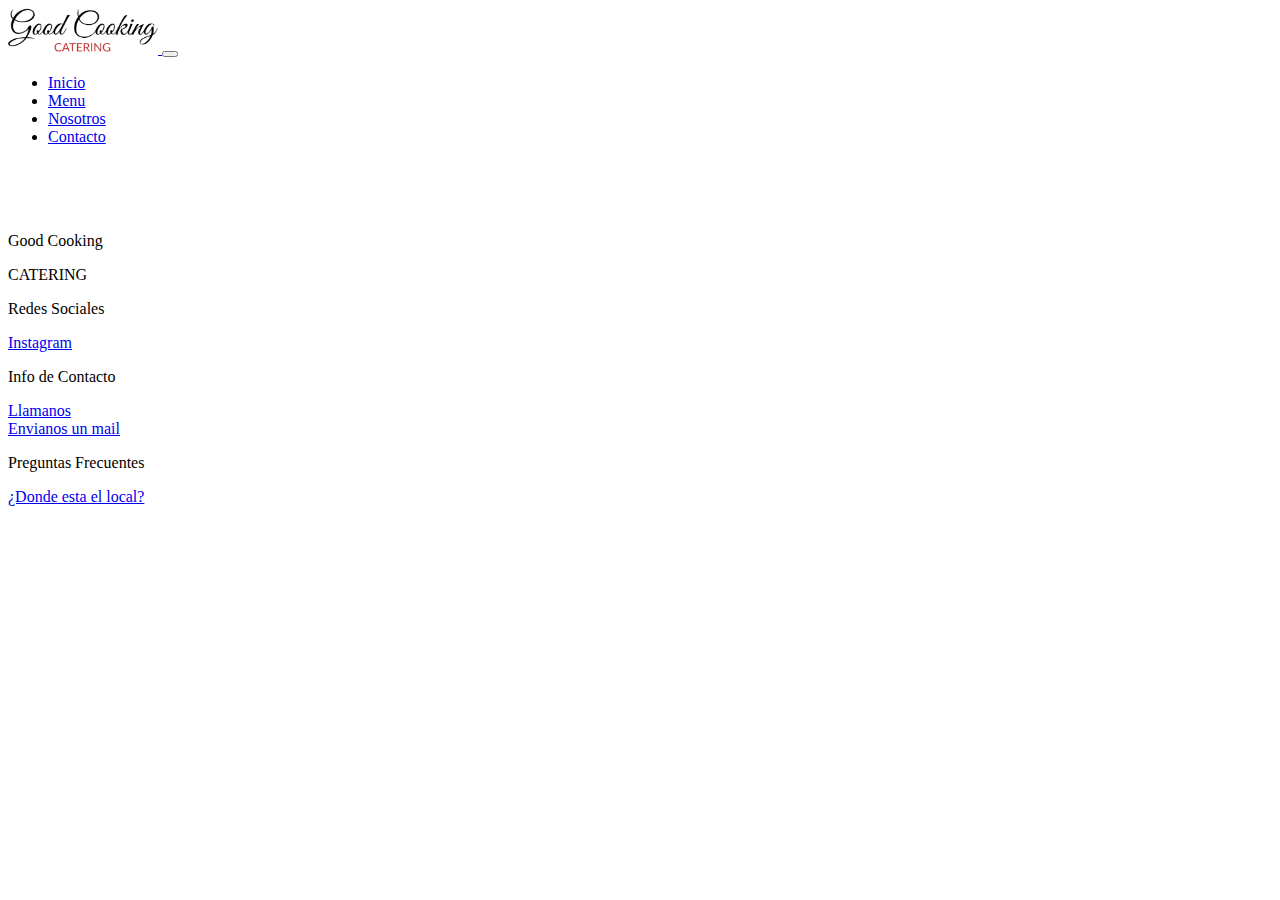
==== index.html @ 032af594 "navbar funcional y avances en menu" ====
<!DOCTYPE html>
<html lang="en">

<head>
  <meta charset="UTF-8">
  <meta http-equiv="X-UA-Compatible" content="IE=edge">
  <meta name="viewport" content="width=device-width, initial-scale=1.0">
  <link href="https://cdn.jsdelivr.net/npm/bootstrap@5.3.0-alpha1/dist/css/bootstrap.min.css" rel="stylesheet"
    integrity="sha384-GLhlTQ8iRABdZLl6O3oVMWSktQOp6b7In1Zl3/Jr59b6EGGoI1aFkw7cmDA6j6gD" crossorigin="anonymous">
  <link rel="stylesheet" href="./css/style.css">
  <title>Good Cooking Catering</title>
</head>

<body>

  <header>

    <nav class="navbar navbar-expand-lg bg-warning-subtle">
      <div class="container-fluid">
        <a class="navbar-brand" href="./index.html">
          <img src="./img/logo.png" alt="logo" width="150px">
        </a>
        <button class="navbar-toggler" type="button" data-bs-toggle="collapse" data-bs-target="#navbarNav" aria-controls="navbarNav" aria-expanded="false" aria-label="Toggle navigation">
          <span class="navbar-toggler-icon"></span>
        </button>
        <div class="collapse navbar-collapse" id="navbarNav">
          <ul class="navbar-nav">
            <li class="nav-item p-2 fs-5">
              <a class="nav-link active" aria-current="page" href="./index.html">Inicio</a>
            </li>
            <li class="nav-item p-2 fs-5">
              <a class="nav-link" href="./pages/menu.html">Menu</a>
            </li>
            <li class="nav-item p-2 fs-5">
              <a class="nav-link" href="./pages/nosotros.html">Nosotros</a>
            </li>
            <li class="nav-item p-2 fs-5">
              <a class="nav-link" href="./pages/contacto.html">Contacto</a>
            </li>
          </ul>
        </div>
      </div>
    </nav>

  </header>

  <main>

    <section class="container p-3">
      <div class="row gap-1">
        <div class="col">
          <img class="w-100 shadow-lg" src="./img/florero.jpg" alt="">
        </div>
        <div class="col">
          <img class="w-100 shadow-lg" src="./img/tablita.jpg" alt="">
        </div>
        <div class="col">
          <img class="w-100 shadow-lg" src="./img/torta.jpg" alt="">
        </div>
      </div>
    </section>

  </main>

  <footer>
    <section class="container-fluid bg-warning-subtle" alt="footer">
      <div class="row p-5">
        <div class="col-xs-12 col-md-6 col-lg-3">
          <p class="h3">Good Cooking</p>
          <p>CATERING</p>
        </div>
        <div class="col-xs-12 col-md-6 col-lg-3">
          <p>Redes Sociales
          <div class="mb-2">
            <a class="text-decoration-none text-secondary" href="https://www.instagram.com/goodcooking.catering/"
              target="_blank">Instagram</a>
          </div>
          </p>
        </div>
        <div class="col-xs-12 col-md-6 col-lg-3">
          <p>Info de Contacto
          <div class="mb-2">
            <a class="text-decoration-none text-secondary" href="tel:+542345445594">Llamanos</a>
          </div>
          <div>
            <a class="text-decoration-none text-secondary" href="mailto:lisandro.islas02@gmail.com">Envianos un mail</a>
          </div>
          </p>
        </div>
        <div class="col-xs-12 col-md-6 col-lg-3">
          <p>Preguntas Frecuentes
          <div>
            <a class="text-decoration-none text-secondary" href="./pages/faq.html#pregunta1">¿Donde esta el local?</a>
          </div>
          </p>
        </div>
      </div>
    </section>
  </footer>

  <script src="https://cdn.jsdelivr.net/npm/bootstrap@5.3.0-alpha1/dist/js/bootstrap.bundle.min.js"
    integrity="sha384-w76AqPfDkMBDXo30jS1Sgez6pr3x5MlQ1ZAGC+nuZB+EYdgRZgiwxhTBTkF7CXvN"
    crossorigin="anonymous"></script>

</body>

</html>
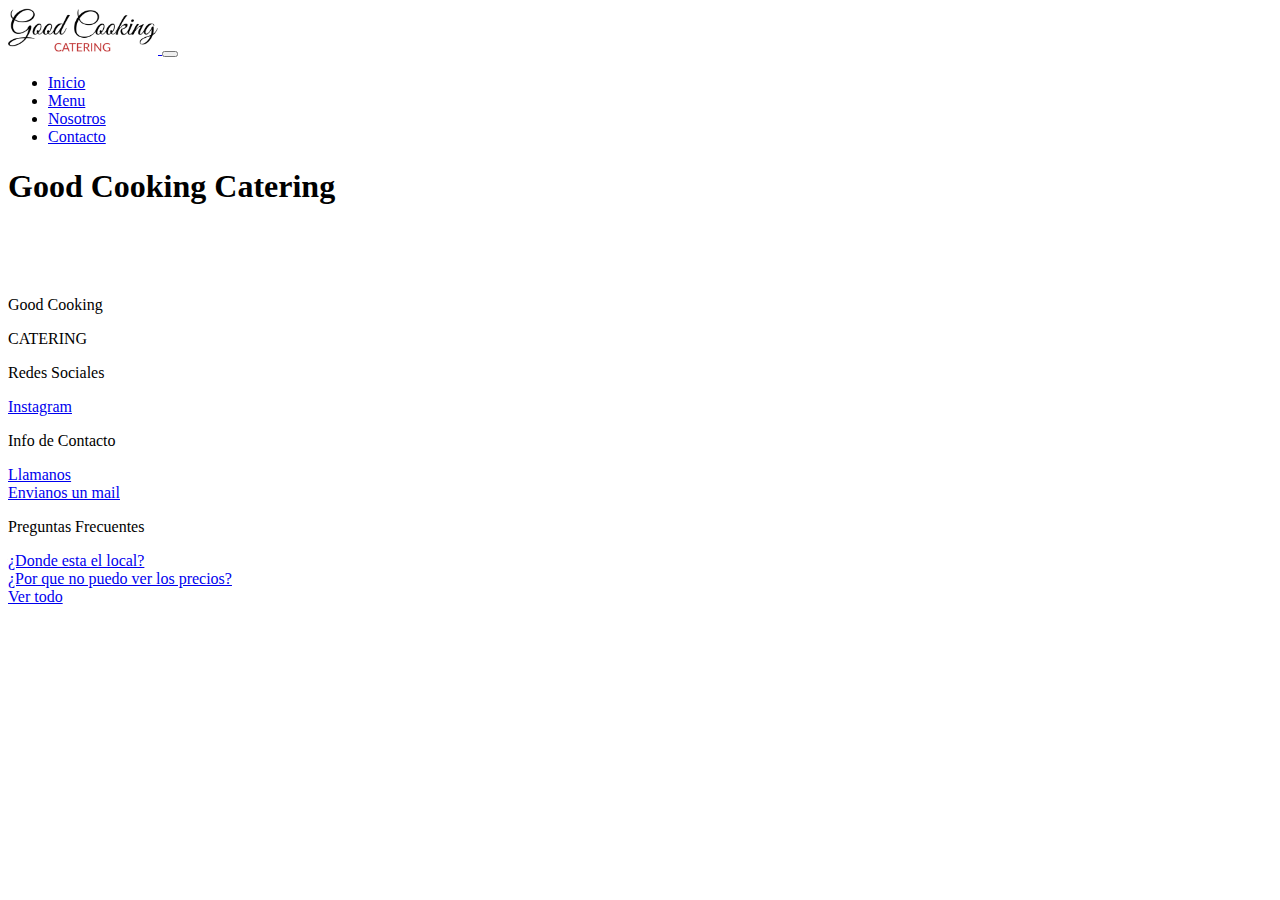
==== commit bc1f5cf5: "avance en menu y correccion de detalles" ====
--- a/index.html
+++ b/index.html
@@ -20,7 +20,8 @@
         <a class="navbar-brand" href="./index.html">
           <img src="./img/logo.png" alt="logo" width="150px">
         </a>
-        <button class="navbar-toggler" type="button" data-bs-toggle="collapse" data-bs-target="#navbarNav" aria-controls="navbarNav" aria-expanded="false" aria-label="Toggle navigation">
+        <button class="navbar-toggler" type="button" data-bs-toggle="collapse" data-bs-target="#navbarNav"
+          aria-controls="navbarNav" aria-expanded="false" aria-label="Toggle navigation">
           <span class="navbar-toggler-icon"></span>
         </button>
         <div class="collapse navbar-collapse" id="navbarNav">
@@ -46,18 +47,30 @@
 
   <main>
 
-    <section class="container p-3">
+    <section class="container p-4">
+      <div class="row text-center">
+        <h1>Good Cooking Catering</h1>
+      </div>
+    </section>
+
+    <section class="container p-3 pt-0">
+
       <div class="row gap-1">
+
         <div class="col">
           <img class="w-100 shadow-lg" src="./img/florero.jpg" alt="">
         </div>
+
         <div class="col">
           <img class="w-100 shadow-lg" src="./img/tablita.jpg" alt="">
         </div>
+
         <div class="col">
           <img class="w-100 shadow-lg" src="./img/torta.jpg" alt="">
         </div>
+
       </div>
+
     </section>
 
   </main>
@@ -71,7 +84,7 @@
         </div>
         <div class="col-xs-12 col-md-6 col-lg-3">
           <p>Redes Sociales
-          <div class="mb-2">
+          <div class="mb-3">
             <a class="text-decoration-none text-secondary" href="https://www.instagram.com/goodcooking.catering/"
               target="_blank">Instagram</a>
           </div>
@@ -79,7 +92,7 @@
         </div>
         <div class="col-xs-12 col-md-6 col-lg-3">
           <p>Info de Contacto
-          <div class="mb-2">
+          <div class="mb-3">
             <a class="text-decoration-none text-secondary" href="tel:+542345445594">Llamanos</a>
           </div>
           <div>
@@ -89,8 +102,15 @@
         </div>
         <div class="col-xs-12 col-md-6 col-lg-3">
           <p>Preguntas Frecuentes
+          <div class="mb-3">
+            <a class="text-decoration-none text-secondary" href="./pages/faq.html#pregunta1">¿Donde esta el local?</a>
+          </div>
+          <div class="mb-3">
+            <a class="text-decoration-none text-secondary" href="./pages/faq.html#pregunta2">¿Por que no puedo ver los
+              precios?</a>
+          </div>
           <div>
-            <a class="text-decoration-none text-secondary" href="./pages/faq.html#pregunta1">¿Donde esta el local?</a>
+            <a class="text-decoration-none text-secondary" href="./pages/faq.html">Ver todo</a>
           </div>
           </p>
         </div>
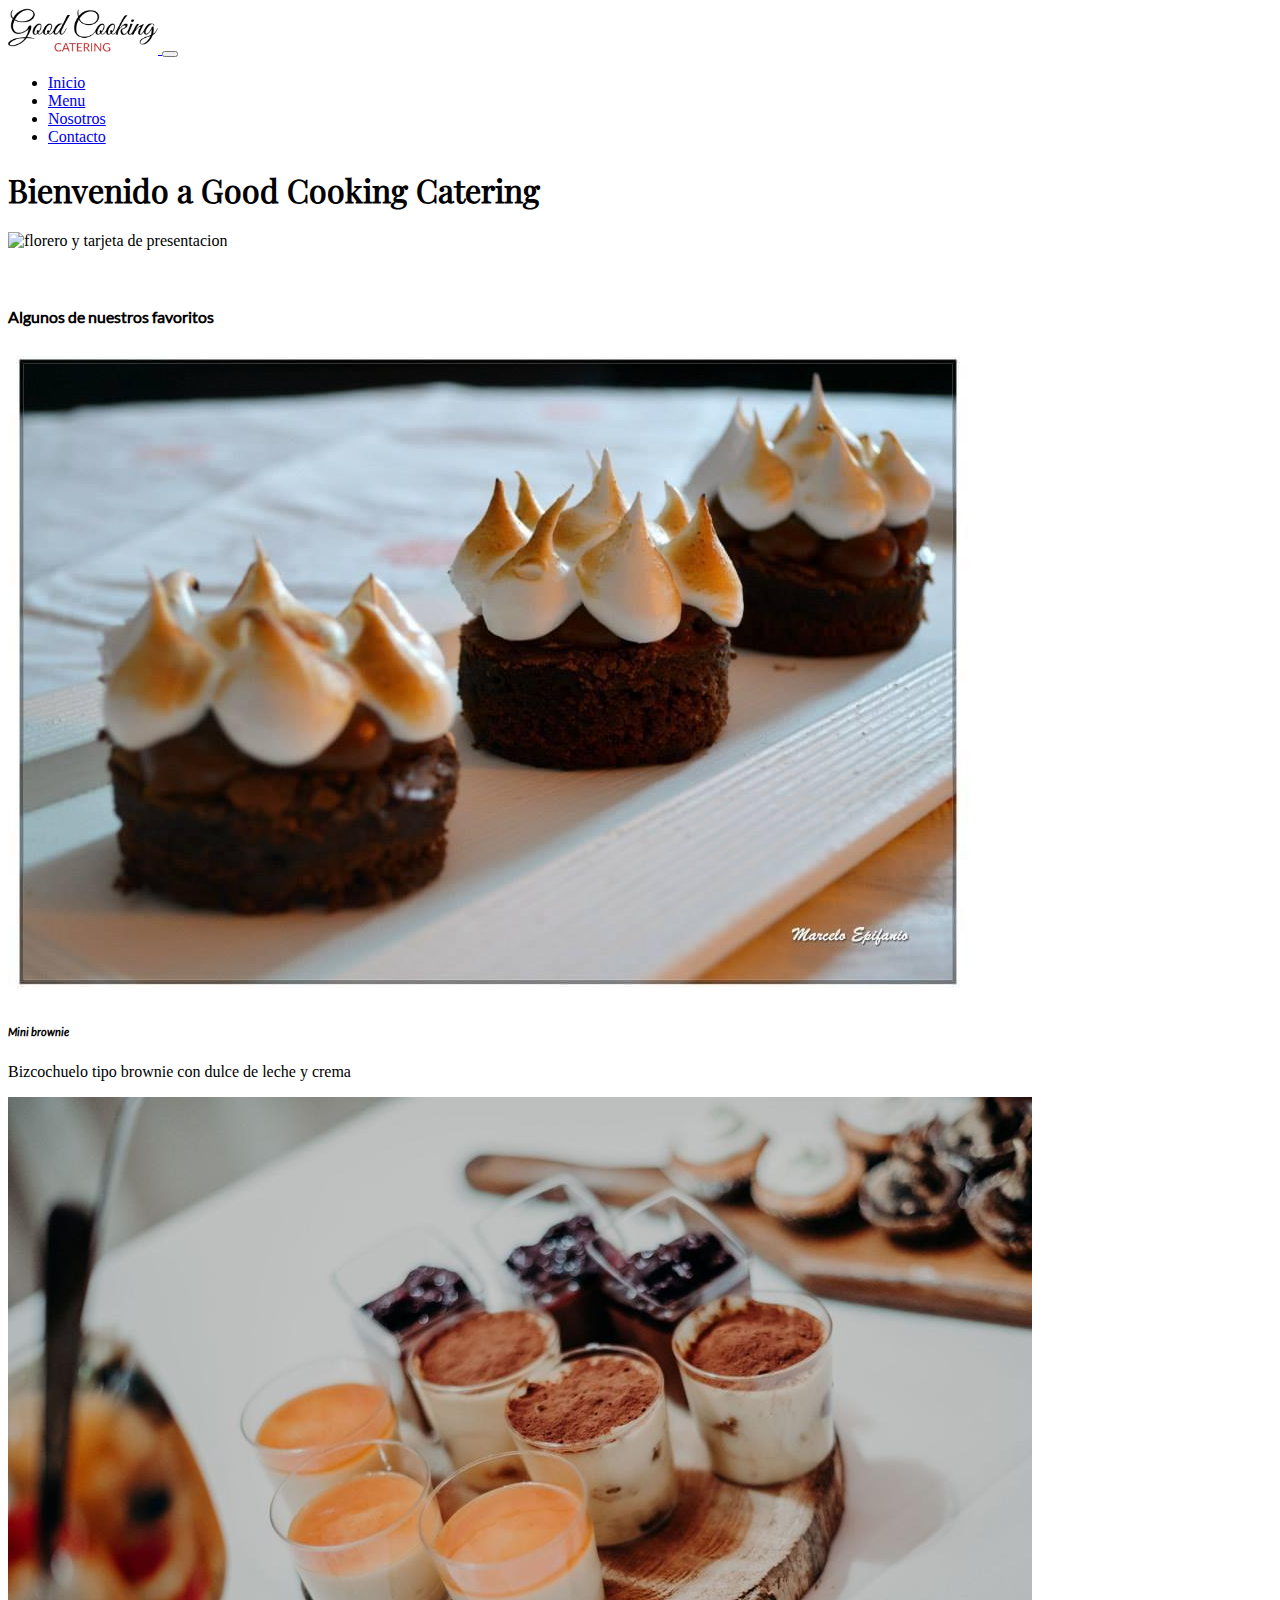
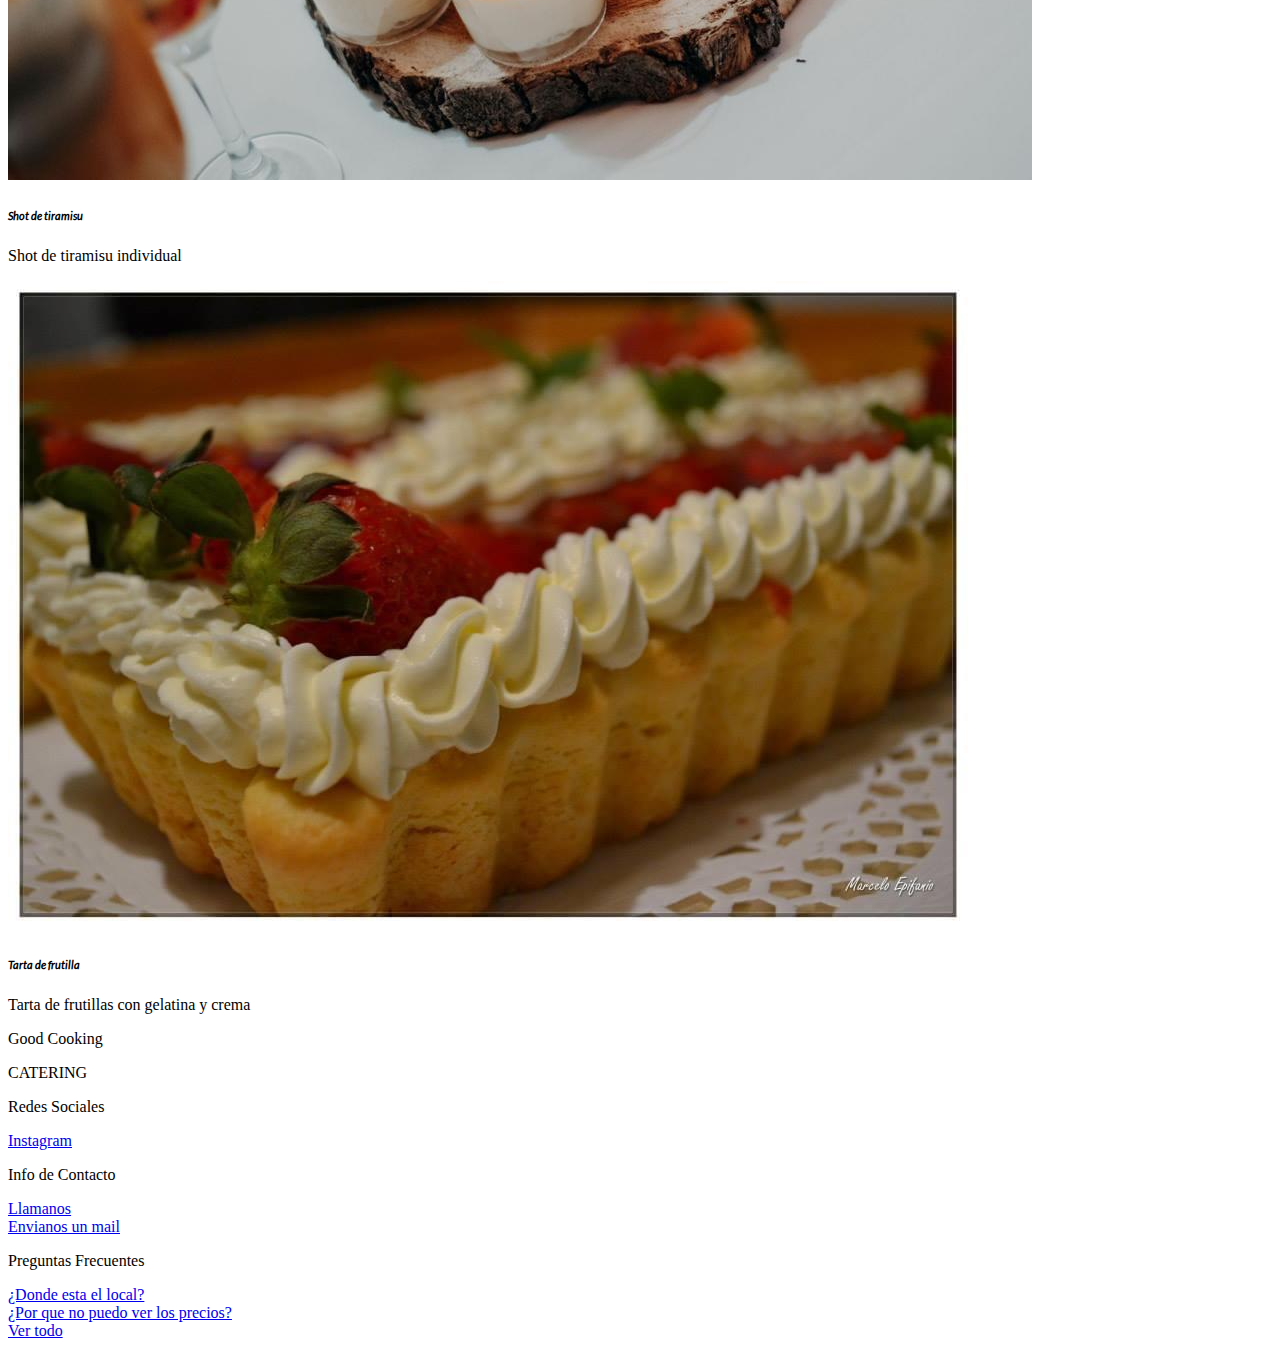
==== commit a260ceab: "terminando 3ra preentrega" ====
--- a/index.html
+++ b/index.html
@@ -7,7 +7,8 @@
   <meta name="viewport" content="width=device-width, initial-scale=1.0">
   <link href="https://cdn.jsdelivr.net/npm/bootstrap@5.3.0-alpha1/dist/css/bootstrap.min.css" rel="stylesheet"
     integrity="sha384-GLhlTQ8iRABdZLl6O3oVMWSktQOp6b7In1Zl3/Jr59b6EGGoI1aFkw7cmDA6j6gD" crossorigin="anonymous">
-  <link rel="stylesheet" href="./css/style.css">
+  <link rel="stylesheet" href="./sass/main.css">
+  <link rel="stylesheet" href="https://cdnjs.cloudflare.com/ajax/libs/animate.css/4.1.1/animate.min.css" />
   <title>Good Cooking Catering</title>
 </head>
 
@@ -47,18 +48,20 @@
 
   <main>
 
-    <section class="container p-4">
-      <div class="row text-center">
-        <h1>Good Cooking Catering</h1>
+    <div class="container">
+      <div class="row">
+        <div class="text-center pt-5">
+          <h1>Bienvenido a Good Cooking Catering</h1>
+        </div>
       </div>
-    </section>
+    </div>
 
-    <section class="container p-3 pt-0">
+    <section class="container animate__animated animate__fadeInDown p-5">
 
       <div class="row gap-1">
 
         <div class="col">
-          <img class="w-100 shadow-lg" src="./img/florero.jpg" alt="">
+          <img class="w-100 shadow-lg" src="./img/florero.jpg" alt="florero y tarjeta de presentacion">
         </div>
 
         <div class="col">
@@ -70,6 +73,50 @@
         </div>
 
       </div>
+
+    </section>
+
+    <section class="container p-5 pt-0">
+
+      <div class="row">
+
+        <div>
+          <h4 class="p-2 text-center">Algunos de nuestros favoritos</h4>
+        </div>
+
+        <div class="d-flex justify-content-center">
+
+          <div class="col-md-3 p-4 gap-2">
+            <div class="card h-100">
+              <img src="./img/IMG-20230322-WA0044.jpg" class="card-img-top" alt="mini brownie">
+              <div class="card-body">
+                <h6 class="card-title">Mini brownie</h6>
+                <p class="card-text h-100 mt-3">Bizcochuelo tipo brownie con dulce de leche y crema</p>
+              </div>
+            </div>
+          </div>
+
+          <div class="col-md-3 p-4 gap-2">
+            <div class="card h-100">
+              <img src="./img/IMG-20230322-WA0009.jpg" class="card-img-top p-1" alt="shot tiramisu">
+              <div class="card-body">
+                <h6 class="card-title">Shot de tiramisu</h6>
+                <p class="card-text h-100 mt-3">Shot de tiramisu individual</p>
+              </div>
+            </div>
+          </div>
+
+          <div class="col-md-3 p-4 gap-2">
+            <div class="card h-100">
+              <img src="./img/IMG-20230322-WA0040.jpg" class="card-img-top" alt="tarta de frutilla">
+              <div class="card-body">
+                <h6 class="card-title">Tarta de frutilla</h6>
+                <p class="card-text h-100 mt-3">Tarta de frutillas con gelatina y crema</p>
+              </div>
+            </div>
+          </div>
+
+        </div>
 
     </section>
 
--- a/sass/main.css
+++ b/sass/main.css
@@ -0,0 +1,25 @@
+@font-face {
+  font-family: titulo;
+  src: url(../fonts/titulos/static/PlayfairDisplay-Regular.ttf);
+}
+@font-face {
+  font-family: subtitulo;
+  src: url(../fonts/lato/Lato-Regular.ttf);
+}
+@font-face {
+  font-family: subtituloV2;
+  src: url(../fonts/lato/Lato-Italic.ttf);
+}
+@font-face {
+  font-family: parrafo;
+  src: url(../fonts/parrafos/static/OpenSans/OpenSans-Regular.ttf);
+}
+main h1 {
+  font-family: titulo;
+}
+main h2, main h3, main h4 {
+  font-family: subtitulo;
+}
+main h5, main h6 {
+  font-family: subtituloV2;
+}/*# sourceMappingURL=main.css.map */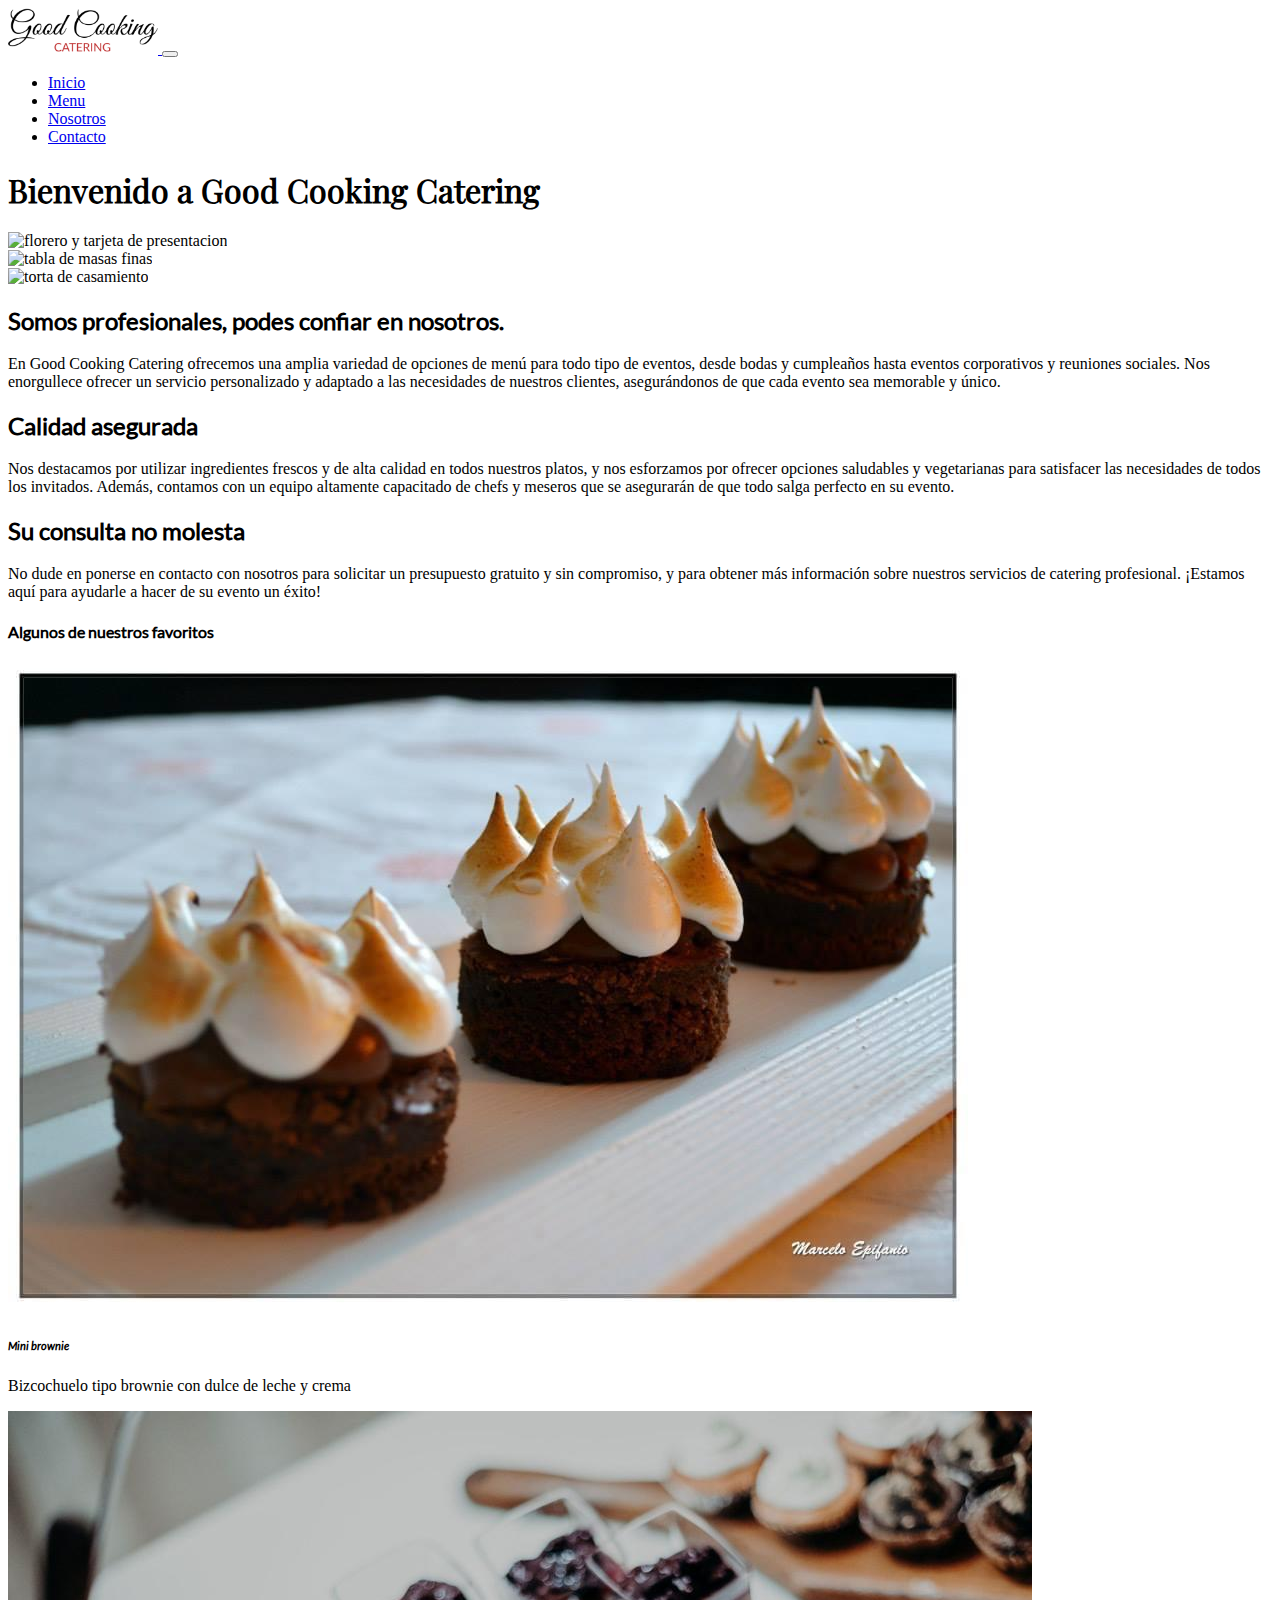
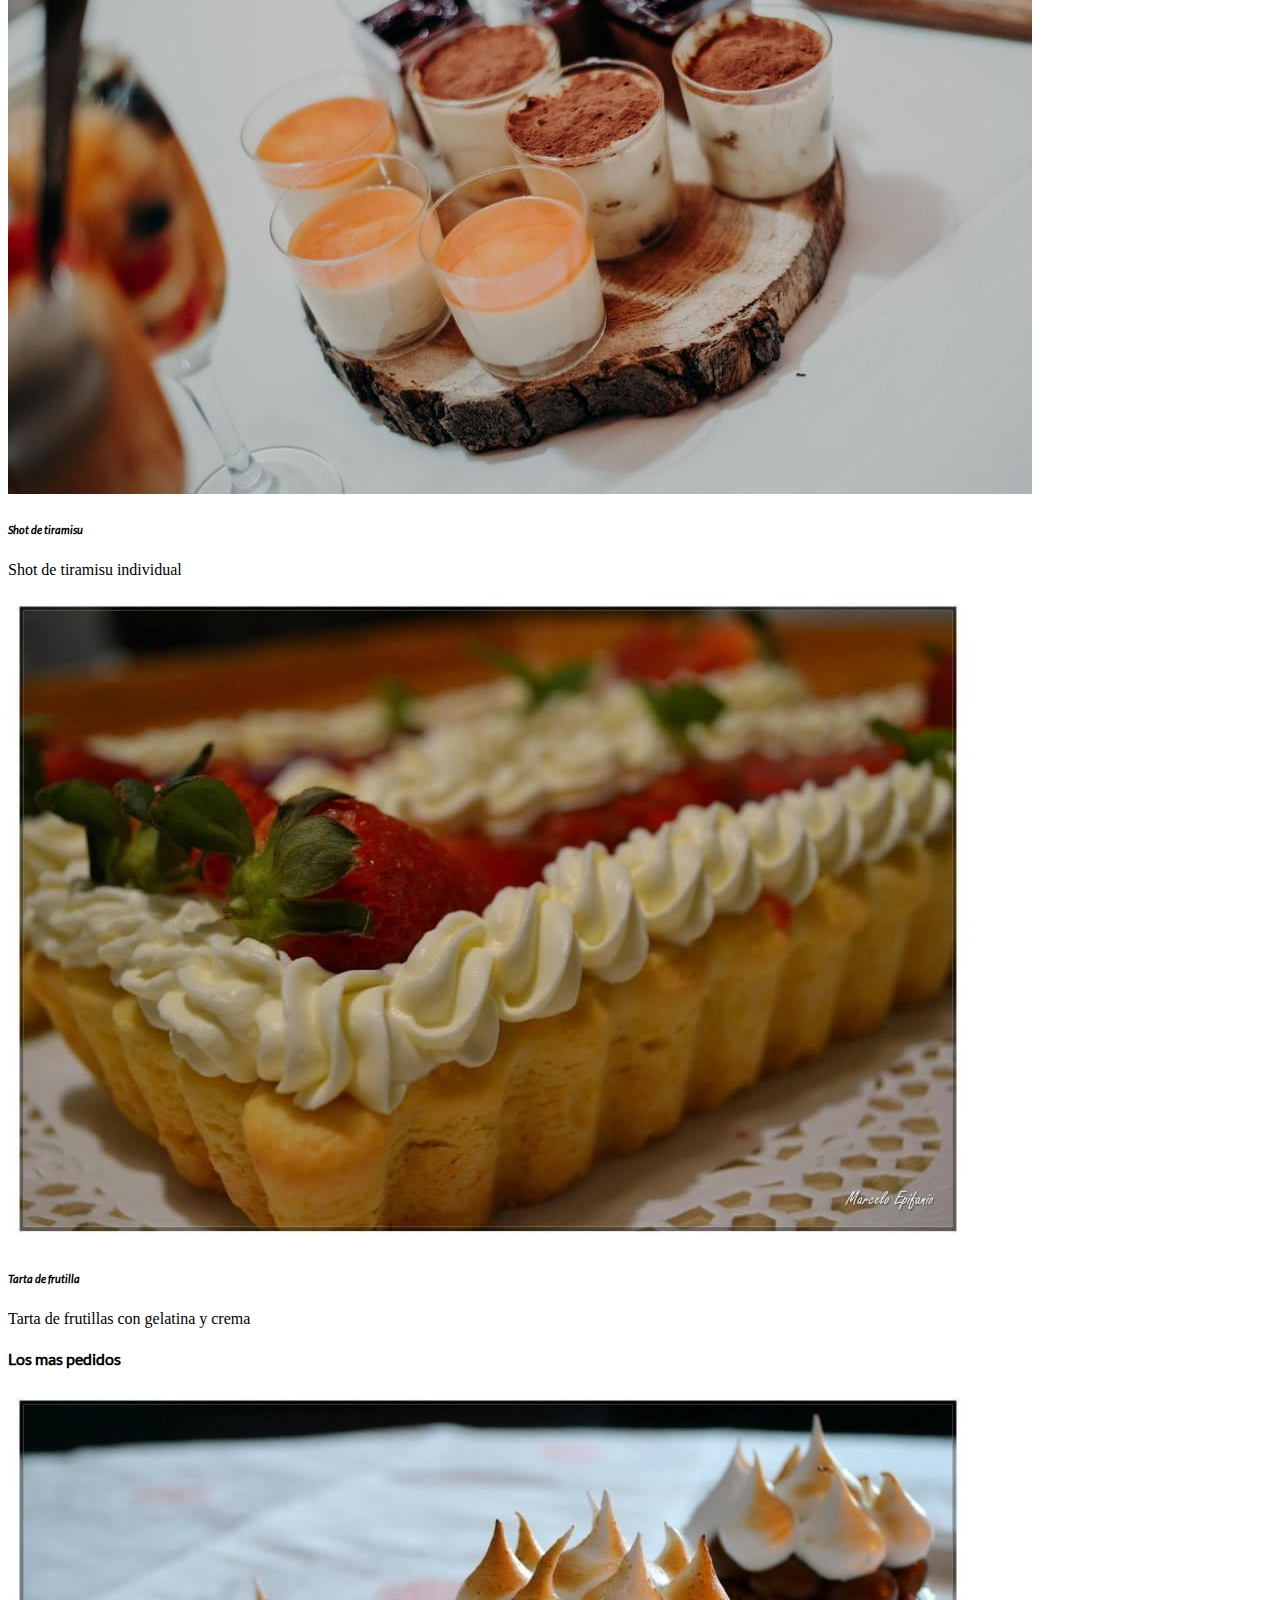
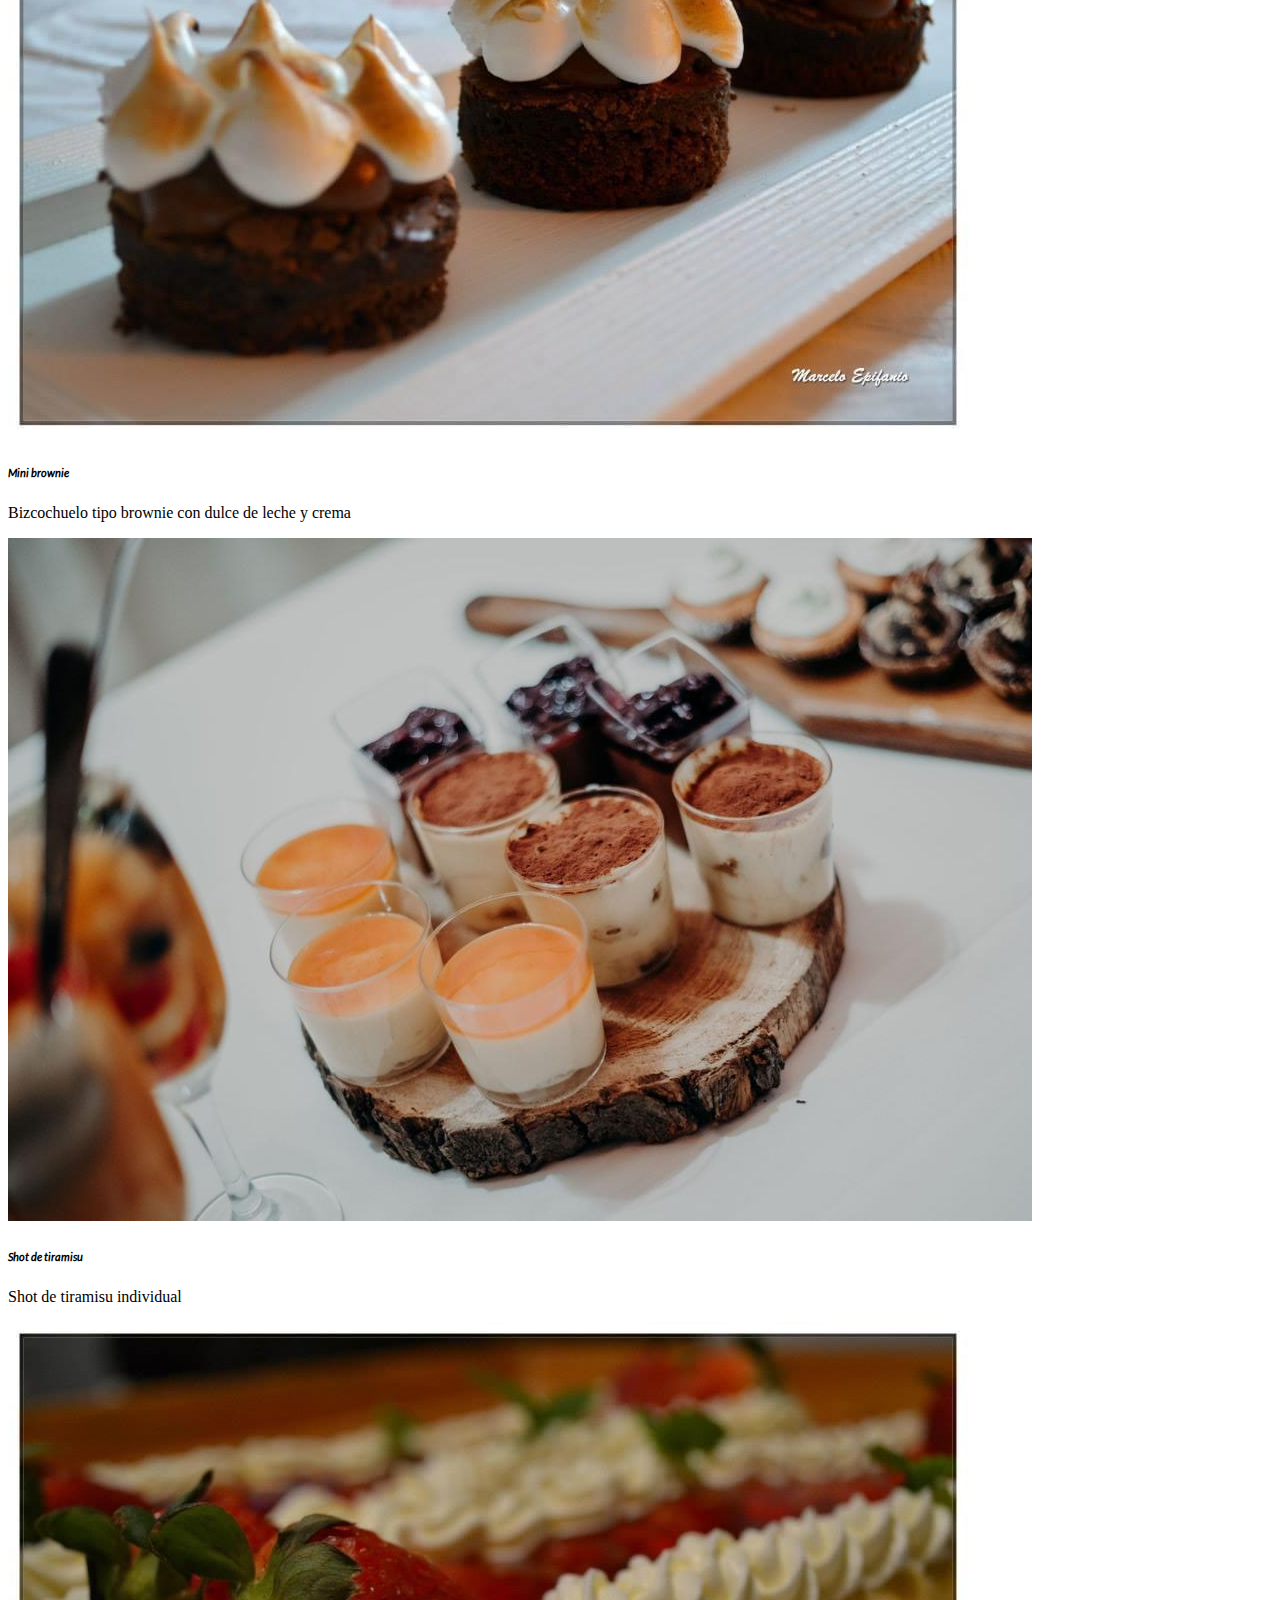
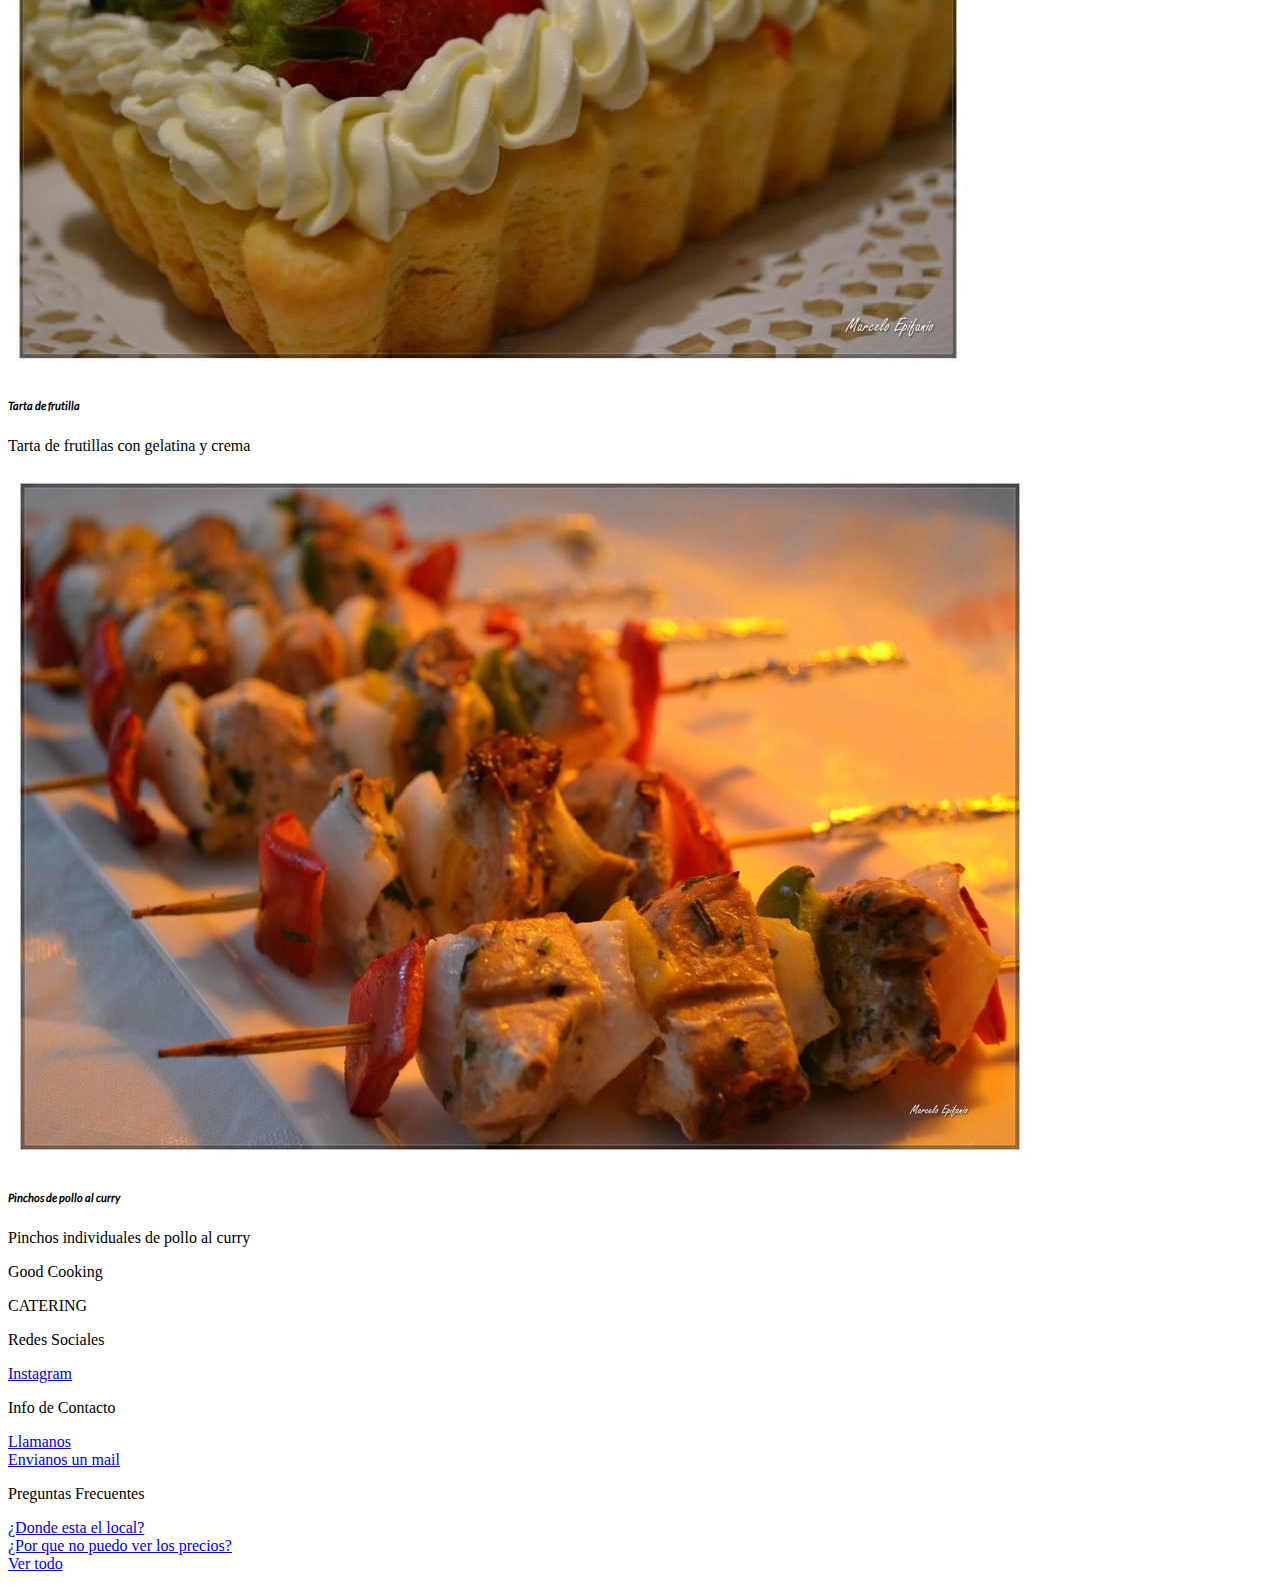
==== commit 39516e91: "copia de seguridad antes de aplicar colores" ====
--- a/index.html
+++ b/index.html
@@ -9,7 +9,10 @@
     integrity="sha384-GLhlTQ8iRABdZLl6O3oVMWSktQOp6b7In1Zl3/Jr59b6EGGoI1aFkw7cmDA6j6gD" crossorigin="anonymous">
   <link rel="stylesheet" href="./sass/main.css">
   <link rel="stylesheet" href="https://cdnjs.cloudflare.com/ajax/libs/animate.css/4.1.1/animate.min.css" />
+  <link rel="shortcut icon" href="./img/logo.png" type="image/x-icon">
   <title>Good Cooking Catering</title>
+  <meta name="description" content="Servicio de catering profesional, entradas, plato principal, postres, pasteleria y mas!">
+  <meta name="keywords" content="comida, catering, pasteleria, chef, mozo, servicio, la plata, fiesta, encuentro, cumpleanos, casamiento">
 </head>
 
 <body>
@@ -65,15 +68,32 @@
         </div>
 
         <div class="col">
-          <img class="w-100 shadow-lg" src="./img/tablita.jpg" alt="">
+          <img class="w-100 shadow-lg" src="./img/tablita.jpg" alt="tabla de masas finas">
         </div>
 
         <div class="col">
-          <img class="w-100 shadow-lg" src="./img/torta.jpg" alt="">
-        </div>
-
-      </div>
-
+          <img class="w-100 shadow-lg" src="./img/torta.jpg" alt="torta de casamiento">
+        </div>
+
+      </div>
+
+    </section>
+
+    <section class="container">
+      <div class="row">
+        <div>
+          <h2 class="p-4 pb-0">Somos profesionales, podes confiar en nosotros.</h2>
+          <p class="p-4">En Good Cooking Catering ofrecemos una amplia variedad de opciones de menú para todo tipo de eventos, desde bodas y cumpleaños hasta eventos corporativos y reuniones sociales. Nos enorgullece ofrecer un servicio personalizado y adaptado a las necesidades de nuestros clientes, asegurándonos de que cada evento sea memorable y único.</p>
+        </div>
+        <div>
+          <h2 class="p-4 pb-0">Calidad asegurada</h2>
+          <p class="p-4">Nos destacamos por utilizar ingredientes frescos y de alta calidad en todos nuestros platos, y nos esforzamos por ofrecer opciones saludables y vegetarianas para satisfacer las necesidades de todos los invitados. Además, contamos con un equipo altamente capacitado de chefs y meseros que se asegurarán de que todo salga perfecto en su evento.</p>
+        </div>
+        <div>
+          <h2 class="p-4 pb-0">Su consulta no molesta</h2>
+          <p class="p-4">No dude en ponerse en contacto con nosotros para solicitar un presupuesto gratuito y sin compromiso, y para obtener más información sobre nuestros servicios de catering profesional. ¡Estamos aquí para ayudarle a hacer de su evento un éxito!</p>
+        </div>
+      </div>
     </section>
 
     <section class="container p-5 pt-0">
@@ -84,41 +104,88 @@
           <h4 class="p-2 text-center">Algunos de nuestros favoritos</h4>
         </div>
 
-        <div class="d-flex justify-content-center">
-
-          <div class="col-md-3 p-4 gap-2">
-            <div class="card h-100">
-              <img src="./img/IMG-20230322-WA0044.jpg" class="card-img-top" alt="mini brownie">
-              <div class="card-body">
-                <h6 class="card-title">Mini brownie</h6>
-                <p class="card-text h-100 mt-3">Bizcochuelo tipo brownie con dulce de leche y crema</p>
-              </div>
-            </div>
-          </div>
-
-          <div class="col-md-3 p-4 gap-2">
-            <div class="card h-100">
-              <img src="./img/IMG-20230322-WA0009.jpg" class="card-img-top p-1" alt="shot tiramisu">
-              <div class="card-body">
-                <h6 class="card-title">Shot de tiramisu</h6>
-                <p class="card-text h-100 mt-3">Shot de tiramisu individual</p>
-              </div>
-            </div>
-          </div>
-
-          <div class="col-md-3 p-4 gap-2">
-            <div class="card h-100">
-              <img src="./img/IMG-20230322-WA0040.jpg" class="card-img-top" alt="tarta de frutilla">
-              <div class="card-body">
-                <h6 class="card-title">Tarta de frutilla</h6>
-                <p class="card-text h-100 mt-3">Tarta de frutillas con gelatina y crema</p>
-              </div>
-            </div>
-          </div>
-
-        </div>
-
-    </section>
+        <div class="col-md-4 p-4 gap-2">
+          <div class="card h-100">
+            <img src="./img/IMG-20230322-WA0044.jpg" class="card-img-top" alt="mini brownie">
+            <div class="card-body">
+              <h6 class="card-title">Mini brownie</h6>
+              <p class="card-text h-100 mt-3">Bizcochuelo tipo brownie con dulce de leche y crema</p>
+            </div>
+          </div>
+        </div>
+
+        <div class="col-md-4 p-4 gap-2">
+          <div class="card h-100">
+            <img src="./img/IMG-20230322-WA0009.jpg" class="card-img-top p-1" alt="shot tiramisu">
+            <div class="card-body">
+              <h6 class="card-title">Shot de tiramisu</h6>
+              <p class="card-text h-100 mt-3">Shot de tiramisu individual</p>
+            </div>
+          </div>
+        </div>
+
+        <div class="col-md-4 p-4 gap-2">
+          <div class="card h-100">
+            <img src="./img/IMG-20230322-WA0040.jpg" class="card-img-top" alt="tarta de frutilla">
+            <div class="card-body">
+              <h6 class="card-title">Tarta de frutilla</h6>
+              <p class="card-text h-100 mt-3">Tarta de frutillas con gelatina y crema</p>
+            </div>
+          </div>
+        </div>
+
+    </section>
+
+    <section class="container p-5 pt-0">
+
+      <div class="row">
+
+        <div>
+          <h4 class="p-2 text-center">Los mas pedidos</h4>
+        </div>
+
+        <div class="col-md-3 p-4 gap-2">
+          <div class="card h-100">
+            <img src="./img/IMG-20230322-WA0044.jpg" class="card-img-top" alt="mini brownie">
+            <div class="card-body">
+              <h6 class="card-title">Mini brownie</h6>
+              <p class="card-text h-100 mt-3">Bizcochuelo tipo brownie con dulce de leche y crema</p>
+            </div>
+          </div>
+        </div>
+
+        <div class="col-md-3 p-4 gap-2">
+          <div class="card h-100">
+            <img src="./img/IMG-20230322-WA0009.jpg" class="card-img-top p-1" alt="shot tiramisu">
+            <div class="card-body">
+              <h6 class="card-title">Shot de tiramisu</h6>
+              <p class="card-text h-100 mt-3">Shot de tiramisu individual</p>
+            </div>
+          </div>
+        </div>
+
+        <div class="col-md-3 p-4 gap-2">
+          <div class="card h-100">
+            <img src="./img/IMG-20230322-WA0040.jpg" class="card-img-top" alt="tarta de frutilla">
+            <div class="card-body">
+              <h6 class="card-title">Tarta de frutilla</h6>
+              <p class="card-text h-100 mt-3">Tarta de frutillas con gelatina y crema</p>
+            </div>
+          </div>
+        </div>
+
+        <div class="col-md-3 p-4 gap-2">
+          <div class="card h-100">
+            <img src="./img/IMG-20230322-WA0030.jpg" class="card-img-top" alt="pinchos de pollo al curry">
+            <div class="card-body">
+              <h6 class="card-title">Pinchos de pollo al curry</h6>
+              <p class="card-text h-100 mt-3">Pinchos individuales de pollo al curry</p>
+            </div>
+          </div>
+        </div>
+
+    </section>
+
 
   </main>
 
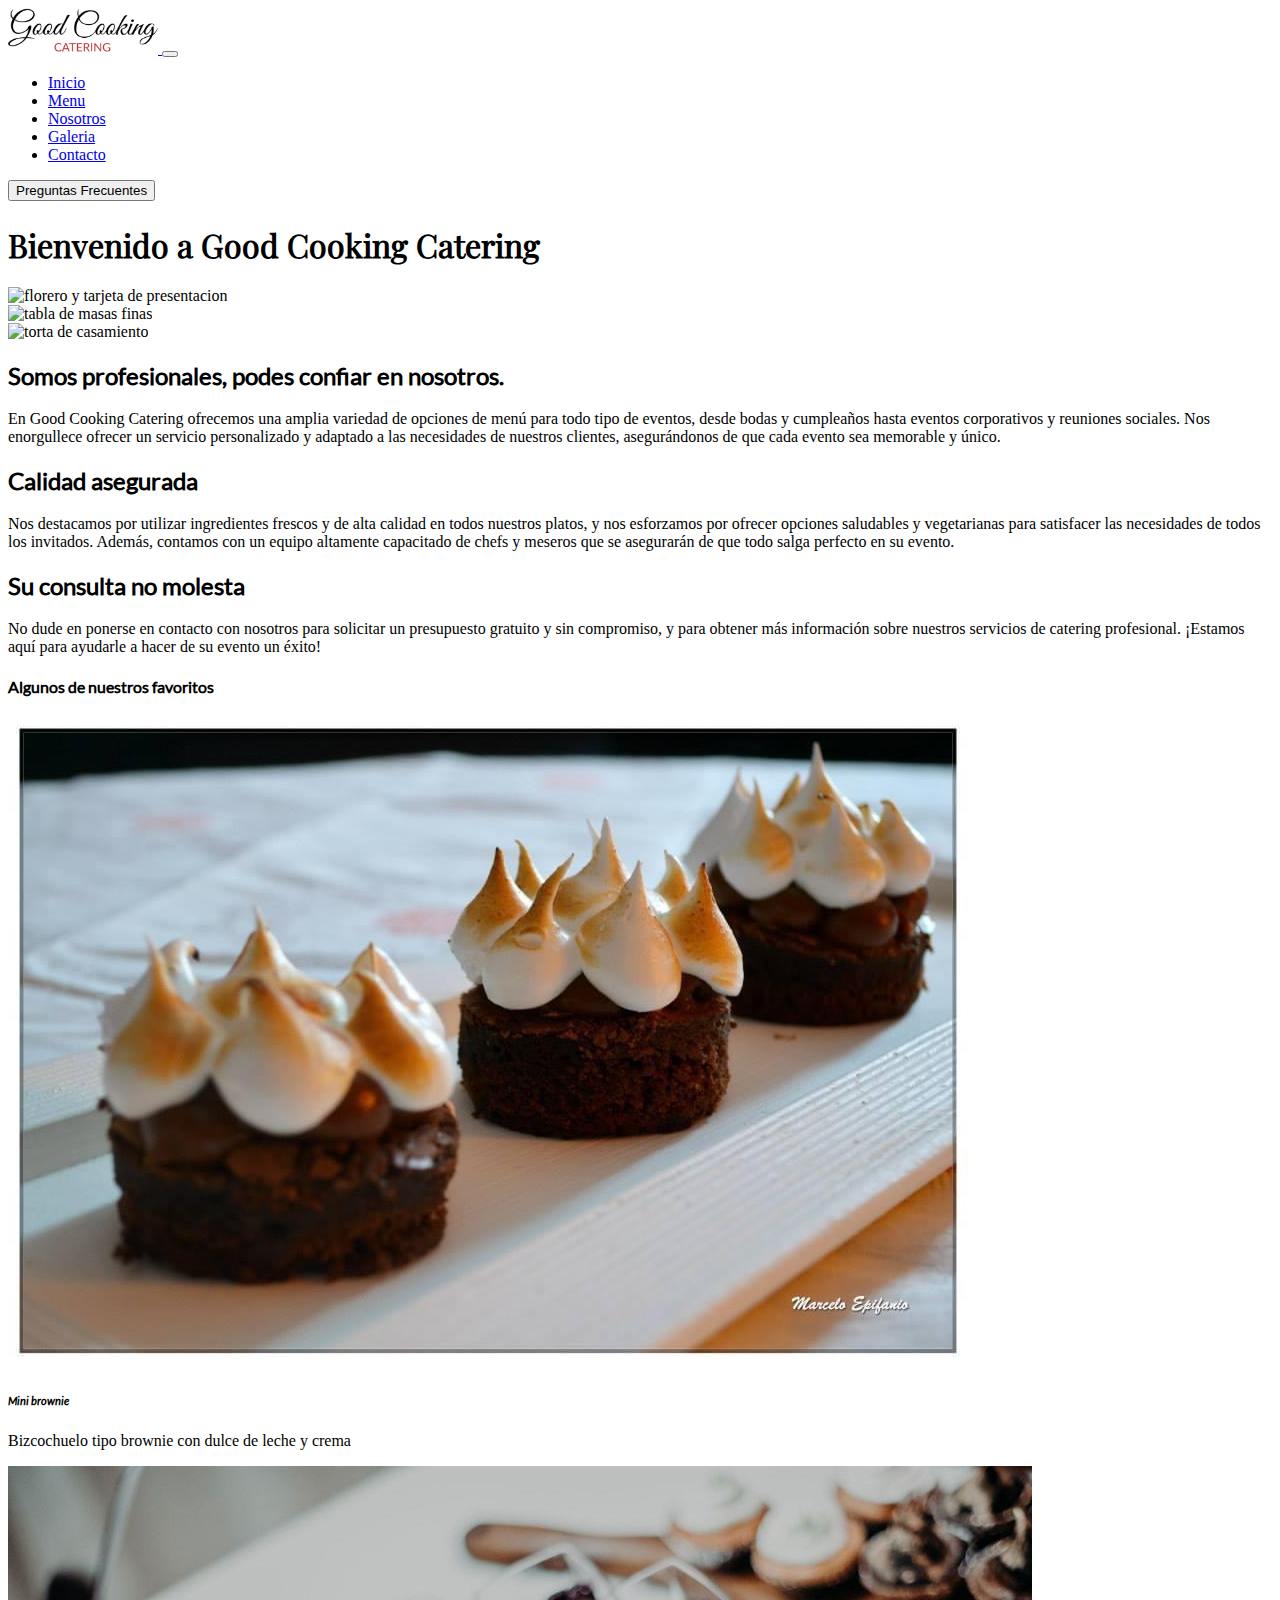
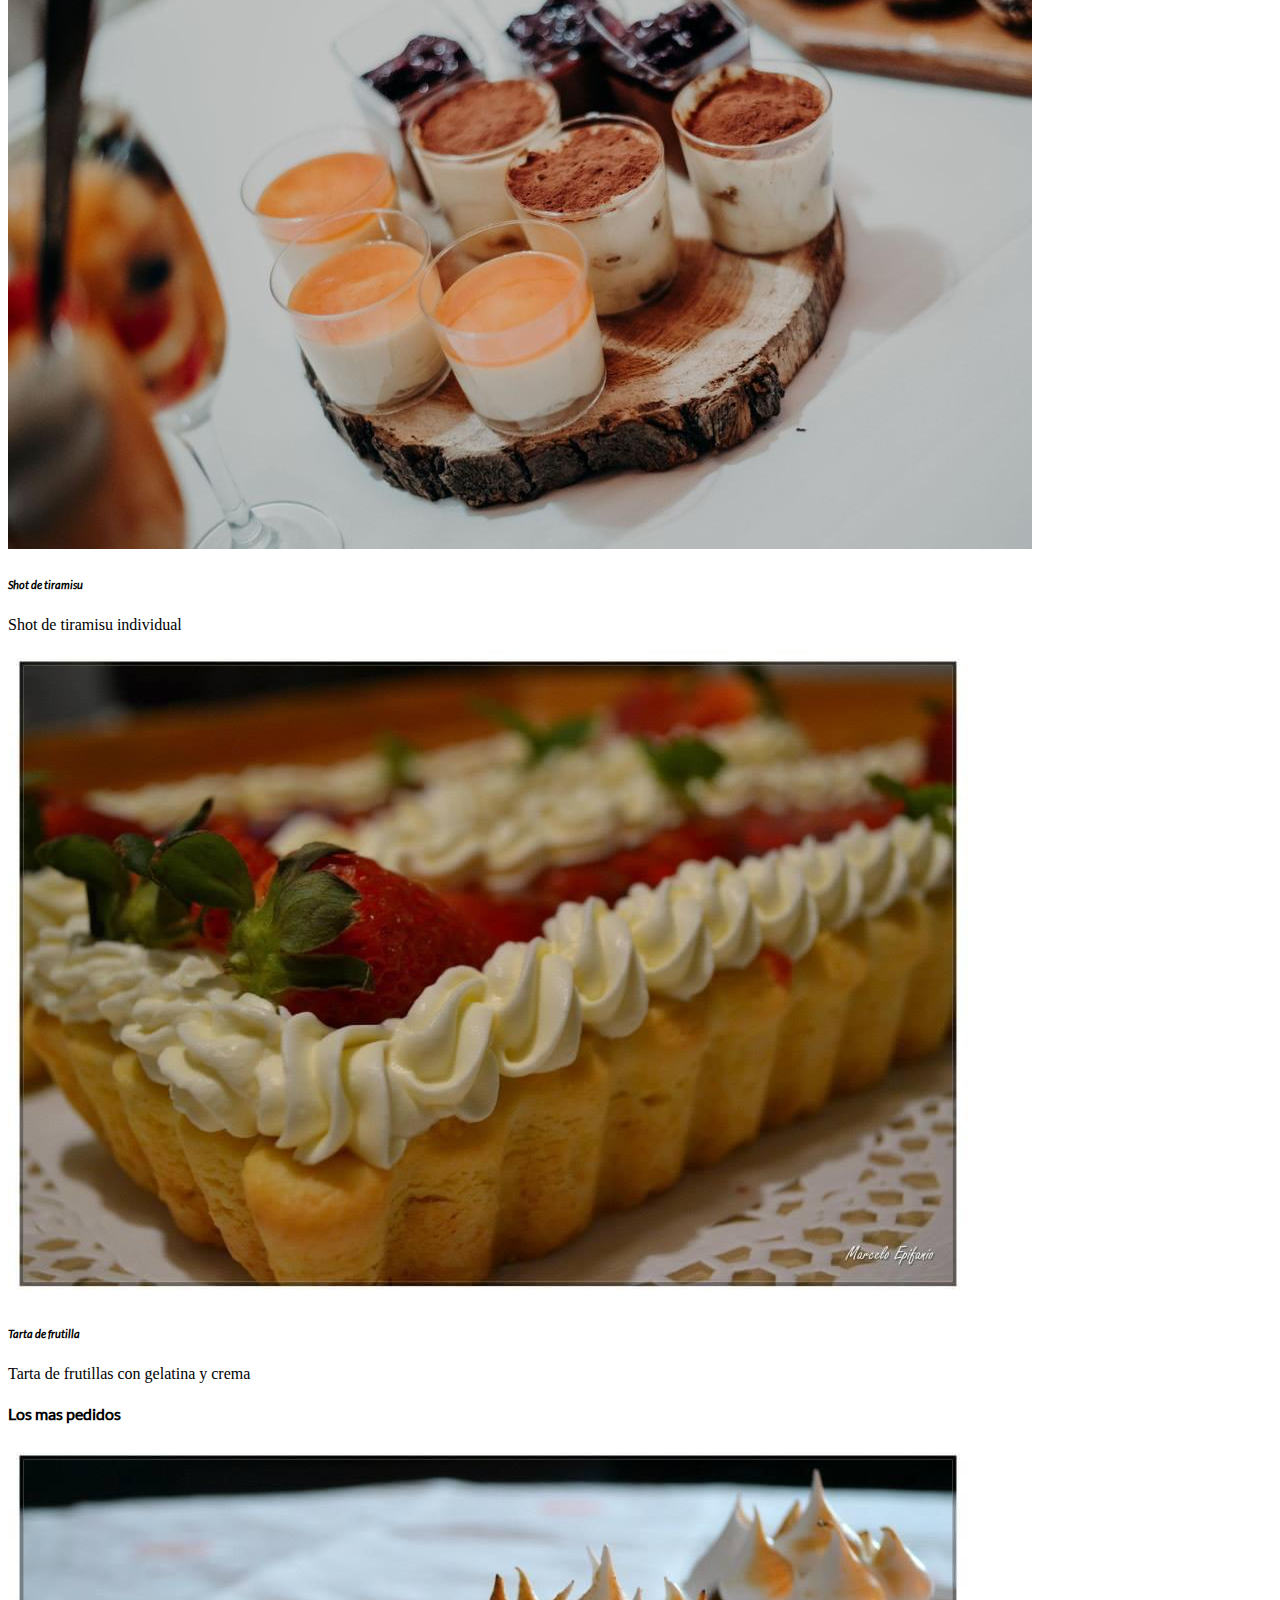
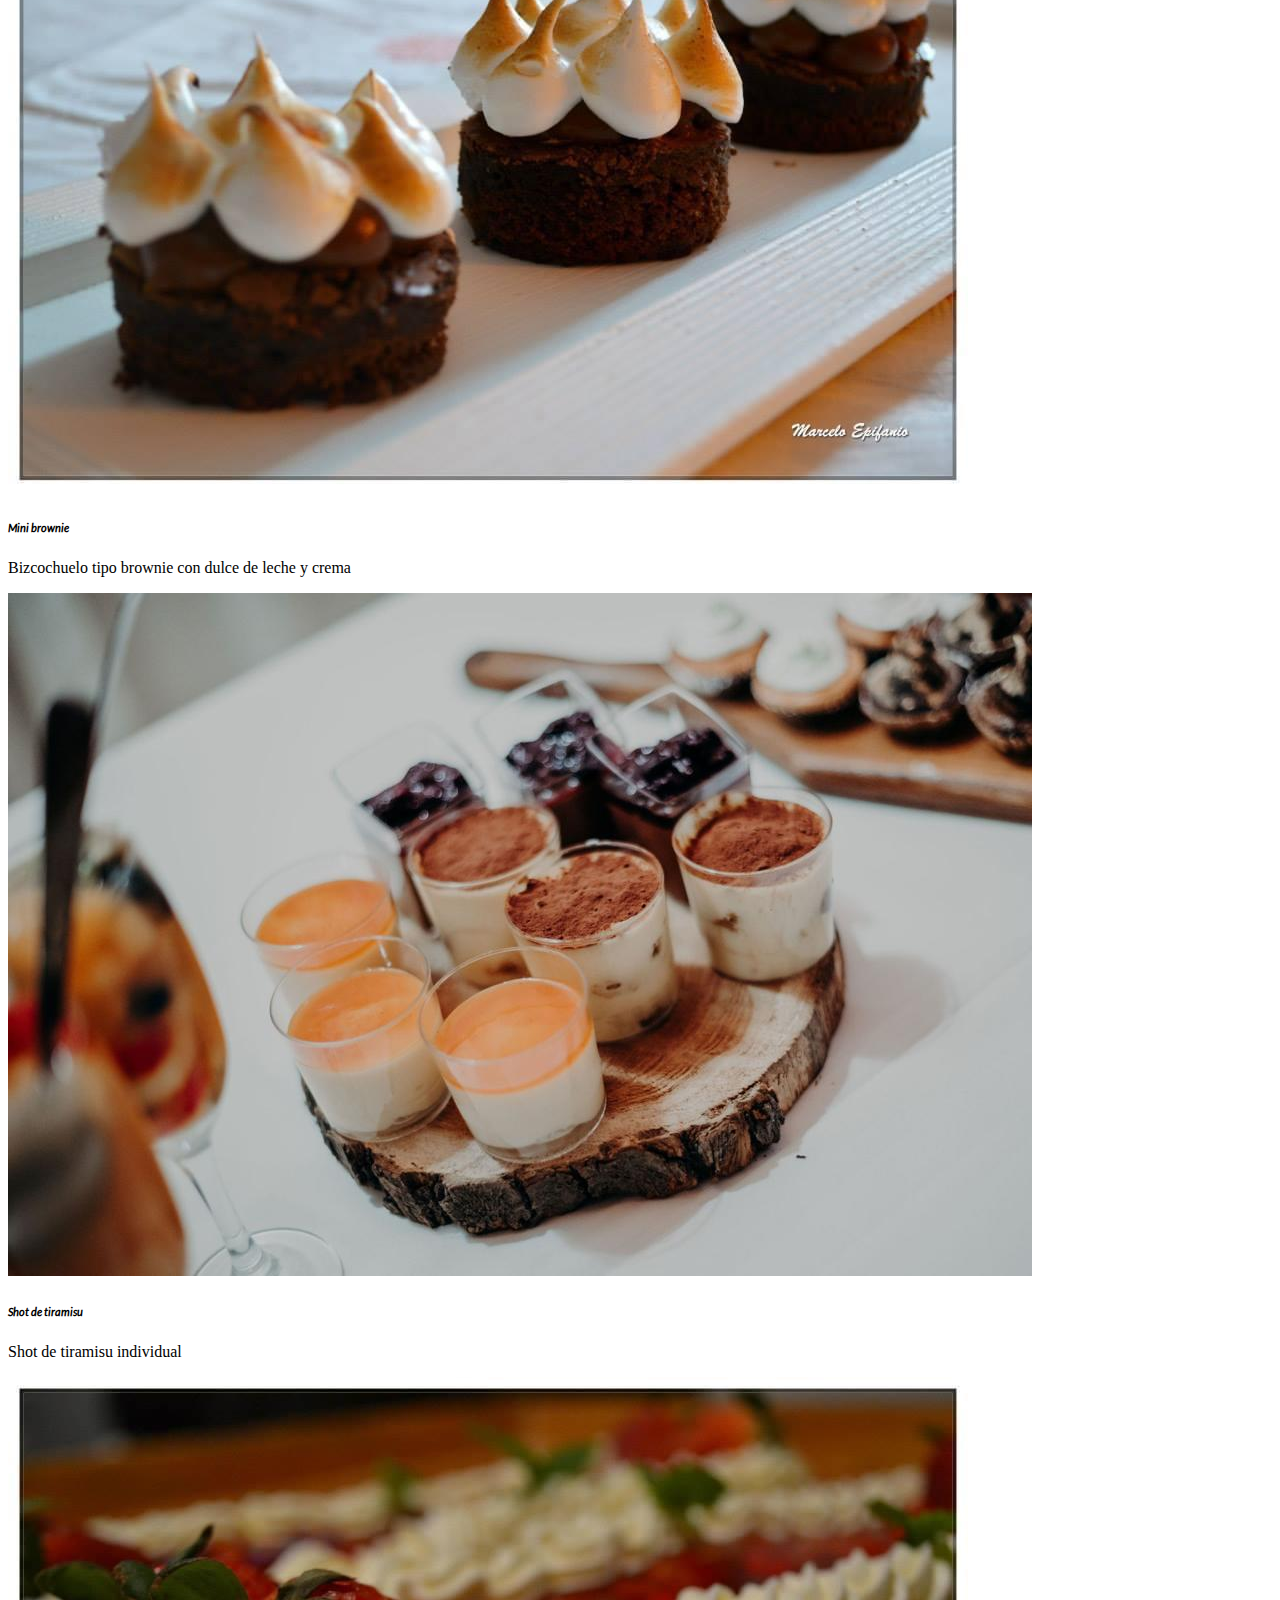
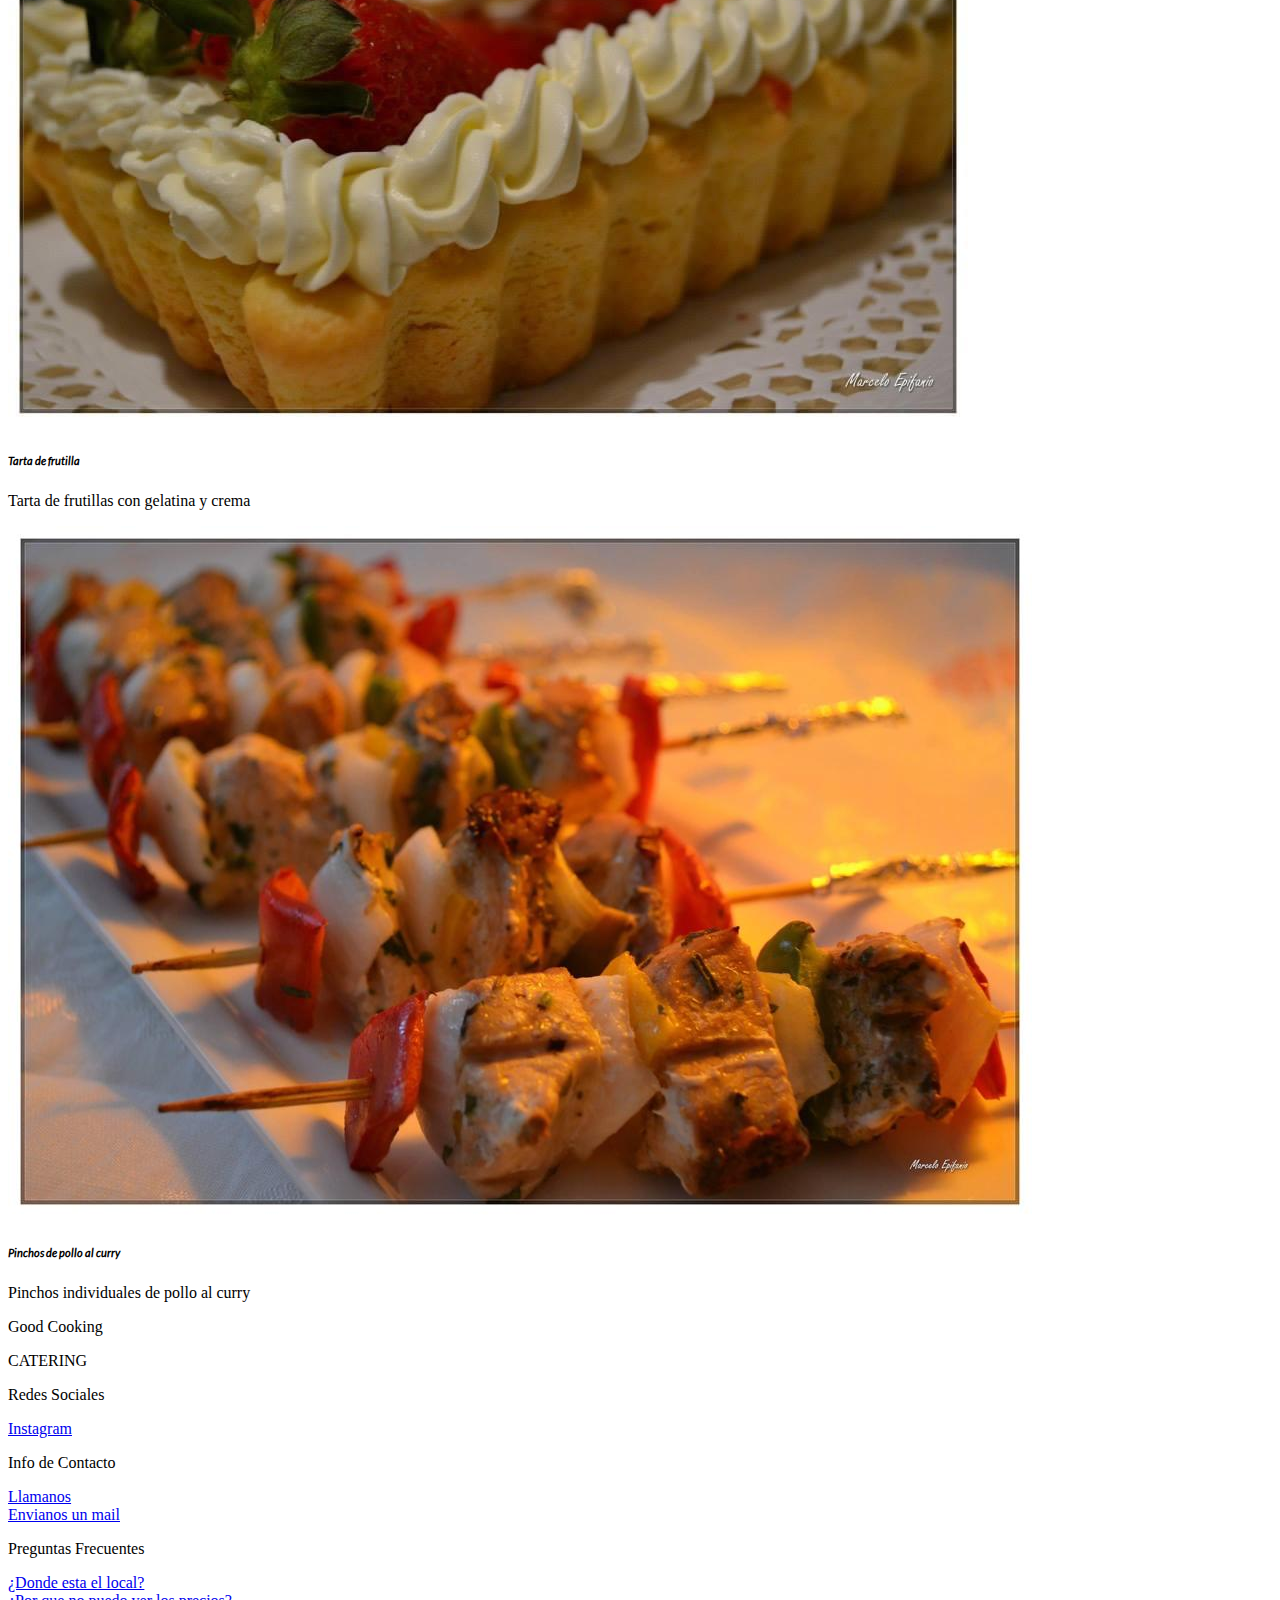
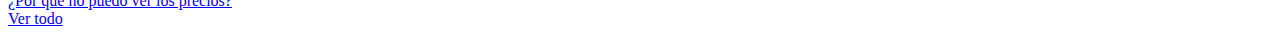
==== commit 3d521f09: "terminando el proyecto" ====
--- a/index.html
+++ b/index.html
@@ -11,8 +11,10 @@
   <link rel="stylesheet" href="https://cdnjs.cloudflare.com/ajax/libs/animate.css/4.1.1/animate.min.css" />
   <link rel="shortcut icon" href="./img/logo.png" type="image/x-icon">
   <title>Good Cooking Catering</title>
-  <meta name="description" content="Servicio de catering profesional, entradas, plato principal, postres, pasteleria y mas!">
-  <meta name="keywords" content="comida, catering, pasteleria, chef, mozo, servicio, la plata, fiesta, encuentro, cumpleanos, casamiento">
+  <meta name="description"
+    content="Servicio de catering profesional, entradas, plato principal, postres, pasteleria y mas!">
+  <meta name="keywords"
+    content="comida, catering, pasteleria, chef, mozo, servicio, la plata, fiesta, encuentro, cumpleanos, casamiento">
 </head>
 
 <body>
@@ -24,7 +26,7 @@
         <a class="navbar-brand" href="./index.html">
           <img src="./img/logo.png" alt="logo" width="150px">
         </a>
-        <button class="navbar-toggler" type="button" data-bs-toggle="collapse" data-bs-target="#navbarNav"
+        <button class="navbar-toggler ms-auto" type="button" data-bs-toggle="collapse" data-bs-target="#navbarNav"
           aria-controls="navbarNav" aria-expanded="false" aria-label="Toggle navigation">
           <span class="navbar-toggler-icon"></span>
         </button>
@@ -40,9 +42,17 @@
               <a class="nav-link" href="./pages/nosotros.html">Nosotros</a>
             </li>
             <li class="nav-item p-2 fs-5">
+              <a class="nav-link" href="./pages/galeria.html">Galeria</a>
+            </li>
+            <li class="nav-item p-2 fs-5">
               <a class="nav-link" href="./pages/contacto.html">Contacto</a>
             </li>
           </ul>
+        </div>
+        <div class="d-flex align-items-center">
+          <a class="text-decoration-none" href="./pages/faq.html">
+            <button type="button" class="btn btn-outline-dark d-none d-lg-block">Preguntas Frecuentes</button>
+          </a>
         </div>
       </div>
     </nav>
@@ -79,24 +89,32 @@
 
     </section>
 
-    <section class="container">
+    <section class="container bg-primary-subtle rounded">
       <div class="row">
         <div>
           <h2 class="p-4 pb-0">Somos profesionales, podes confiar en nosotros.</h2>
-          <p class="p-4">En Good Cooking Catering ofrecemos una amplia variedad de opciones de menú para todo tipo de eventos, desde bodas y cumpleaños hasta eventos corporativos y reuniones sociales. Nos enorgullece ofrecer un servicio personalizado y adaptado a las necesidades de nuestros clientes, asegurándonos de que cada evento sea memorable y único.</p>
+          <p class="p-4">En Good Cooking Catering ofrecemos una amplia variedad de opciones de menú para todo tipo de
+            eventos, desde bodas y cumpleaños hasta eventos corporativos y reuniones sociales. Nos enorgullece ofrecer
+            un servicio personalizado y adaptado a las necesidades de nuestros clientes, asegurándonos de que cada
+            evento sea memorable y único.</p>
         </div>
         <div>
           <h2 class="p-4 pb-0">Calidad asegurada</h2>
-          <p class="p-4">Nos destacamos por utilizar ingredientes frescos y de alta calidad en todos nuestros platos, y nos esforzamos por ofrecer opciones saludables y vegetarianas para satisfacer las necesidades de todos los invitados. Además, contamos con un equipo altamente capacitado de chefs y meseros que se asegurarán de que todo salga perfecto en su evento.</p>
+          <p class="p-4">Nos destacamos por utilizar ingredientes frescos y de alta calidad en todos nuestros platos, y
+            nos esforzamos por ofrecer opciones saludables y vegetarianas para satisfacer las necesidades de todos los
+            invitados. Además, contamos con un equipo altamente capacitado de chefs y meseros que se asegurarán de que
+            todo salga perfecto en su evento.</p>
         </div>
         <div>
           <h2 class="p-4 pb-0">Su consulta no molesta</h2>
-          <p class="p-4">No dude en ponerse en contacto con nosotros para solicitar un presupuesto gratuito y sin compromiso, y para obtener más información sobre nuestros servicios de catering profesional. ¡Estamos aquí para ayudarle a hacer de su evento un éxito!</p>
-        </div>
-      </div>
-    </section>
-
-    <section class="container p-5 pt-0">
+          <p class="p-4">No dude en ponerse en contacto con nosotros para solicitar un presupuesto gratuito y sin
+            compromiso, y para obtener más información sobre nuestros servicios de catering profesional. ¡Estamos aquí
+            para ayudarle a hacer de su evento un éxito!</p>
+        </div>
+      </div>
+    </section>
+
+    <section class="container p-5">
 
       <div class="row">
 
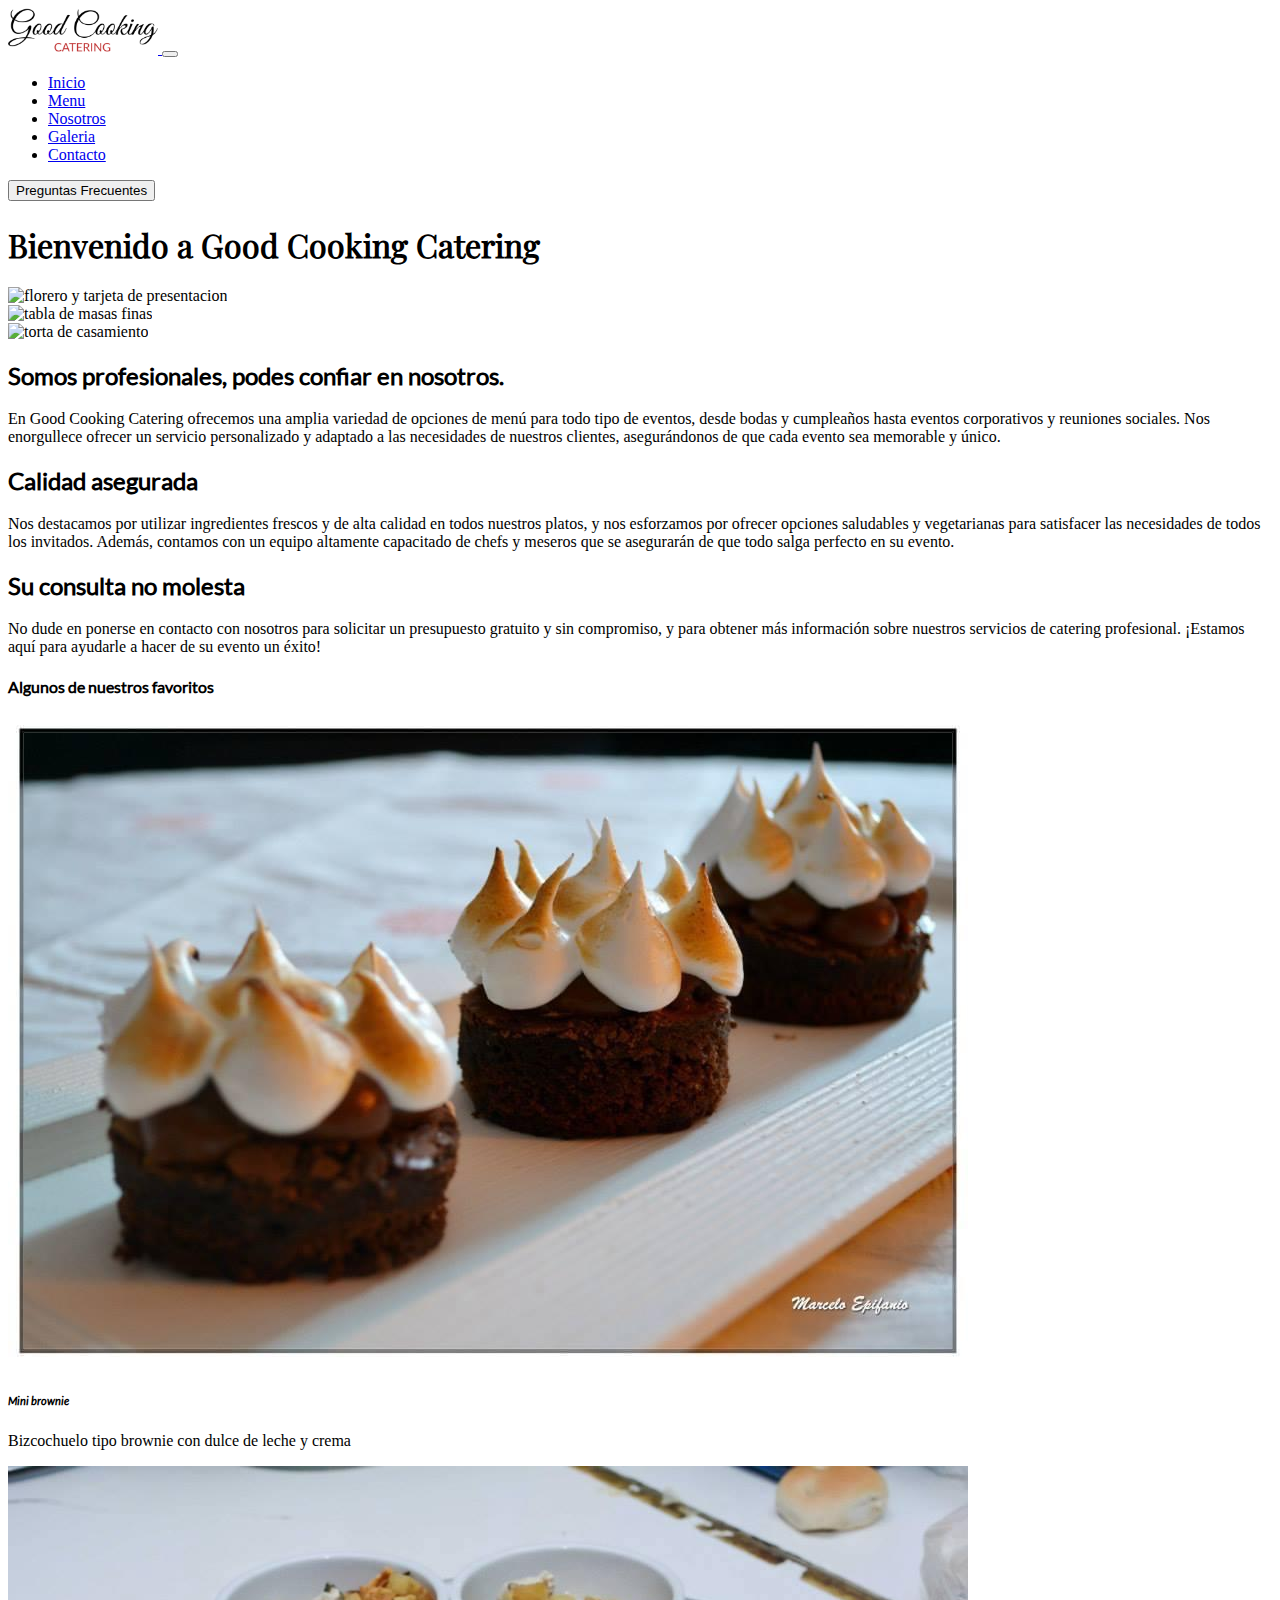
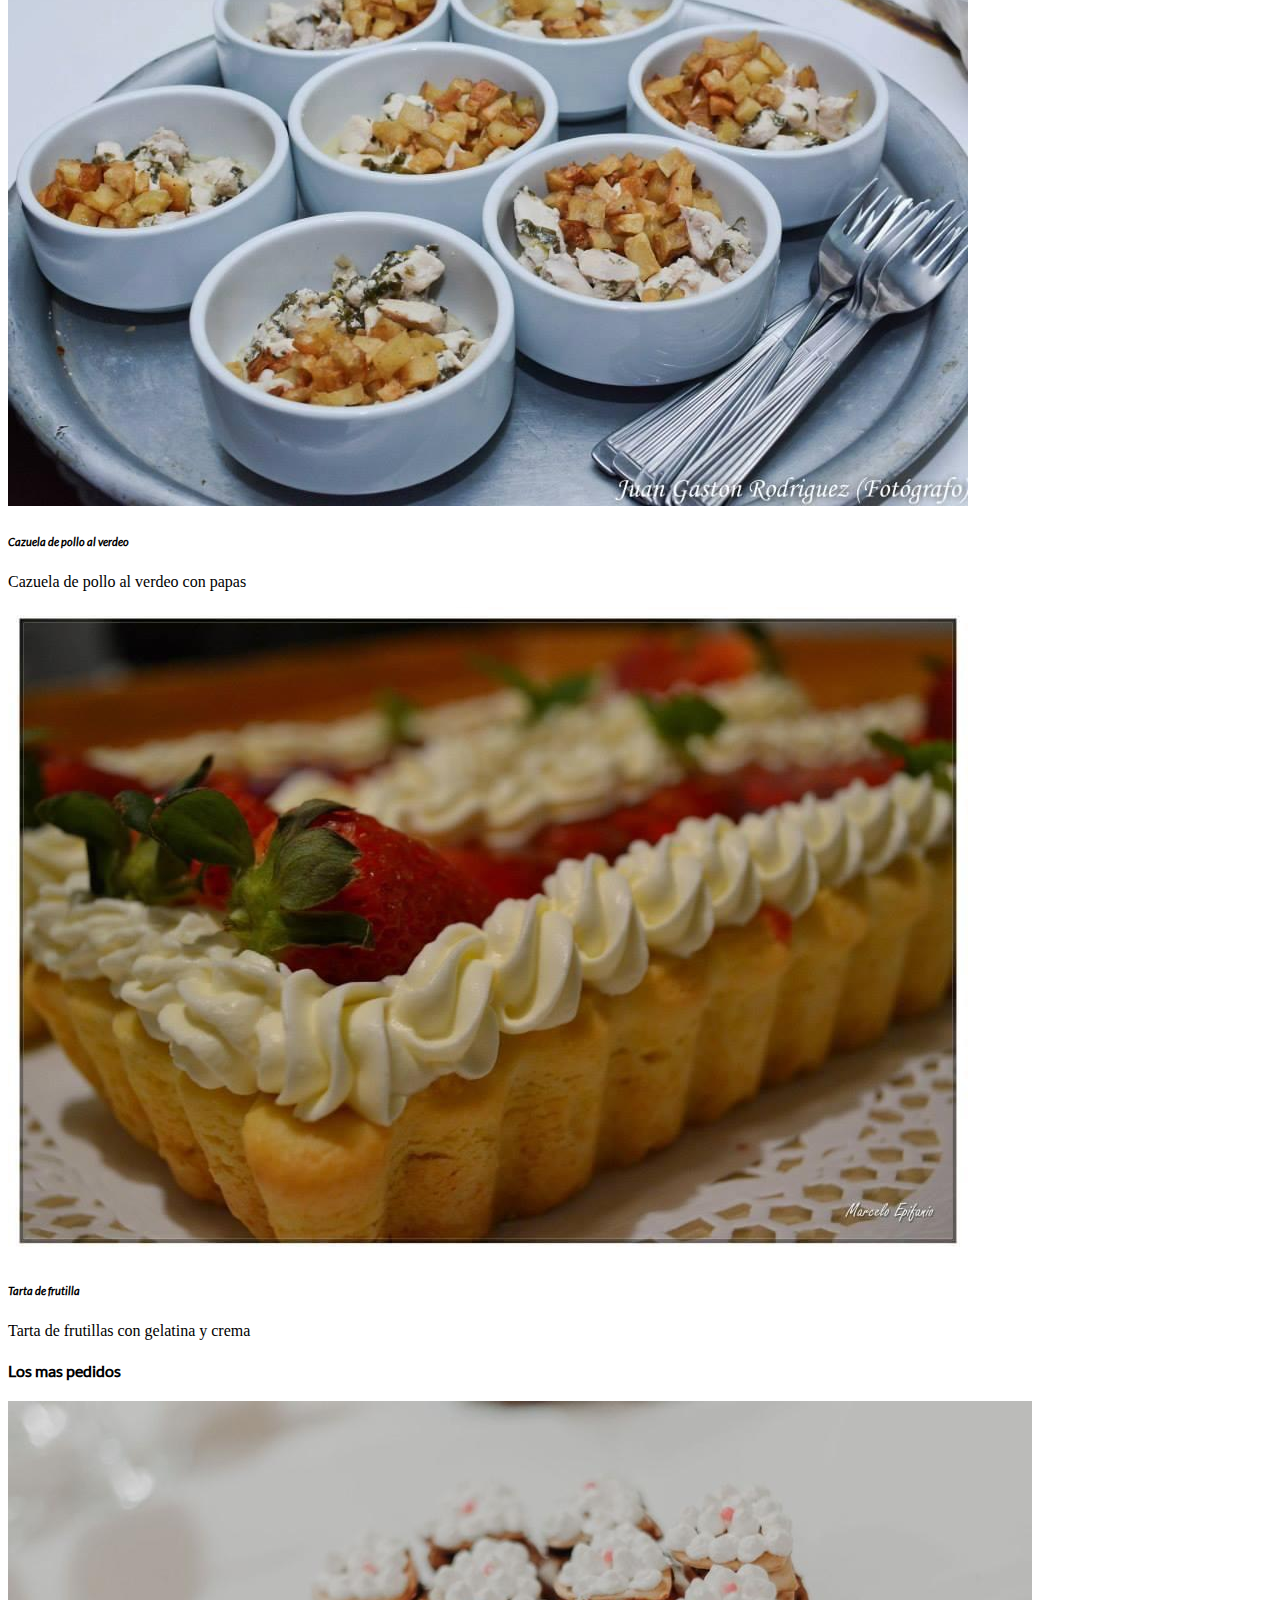
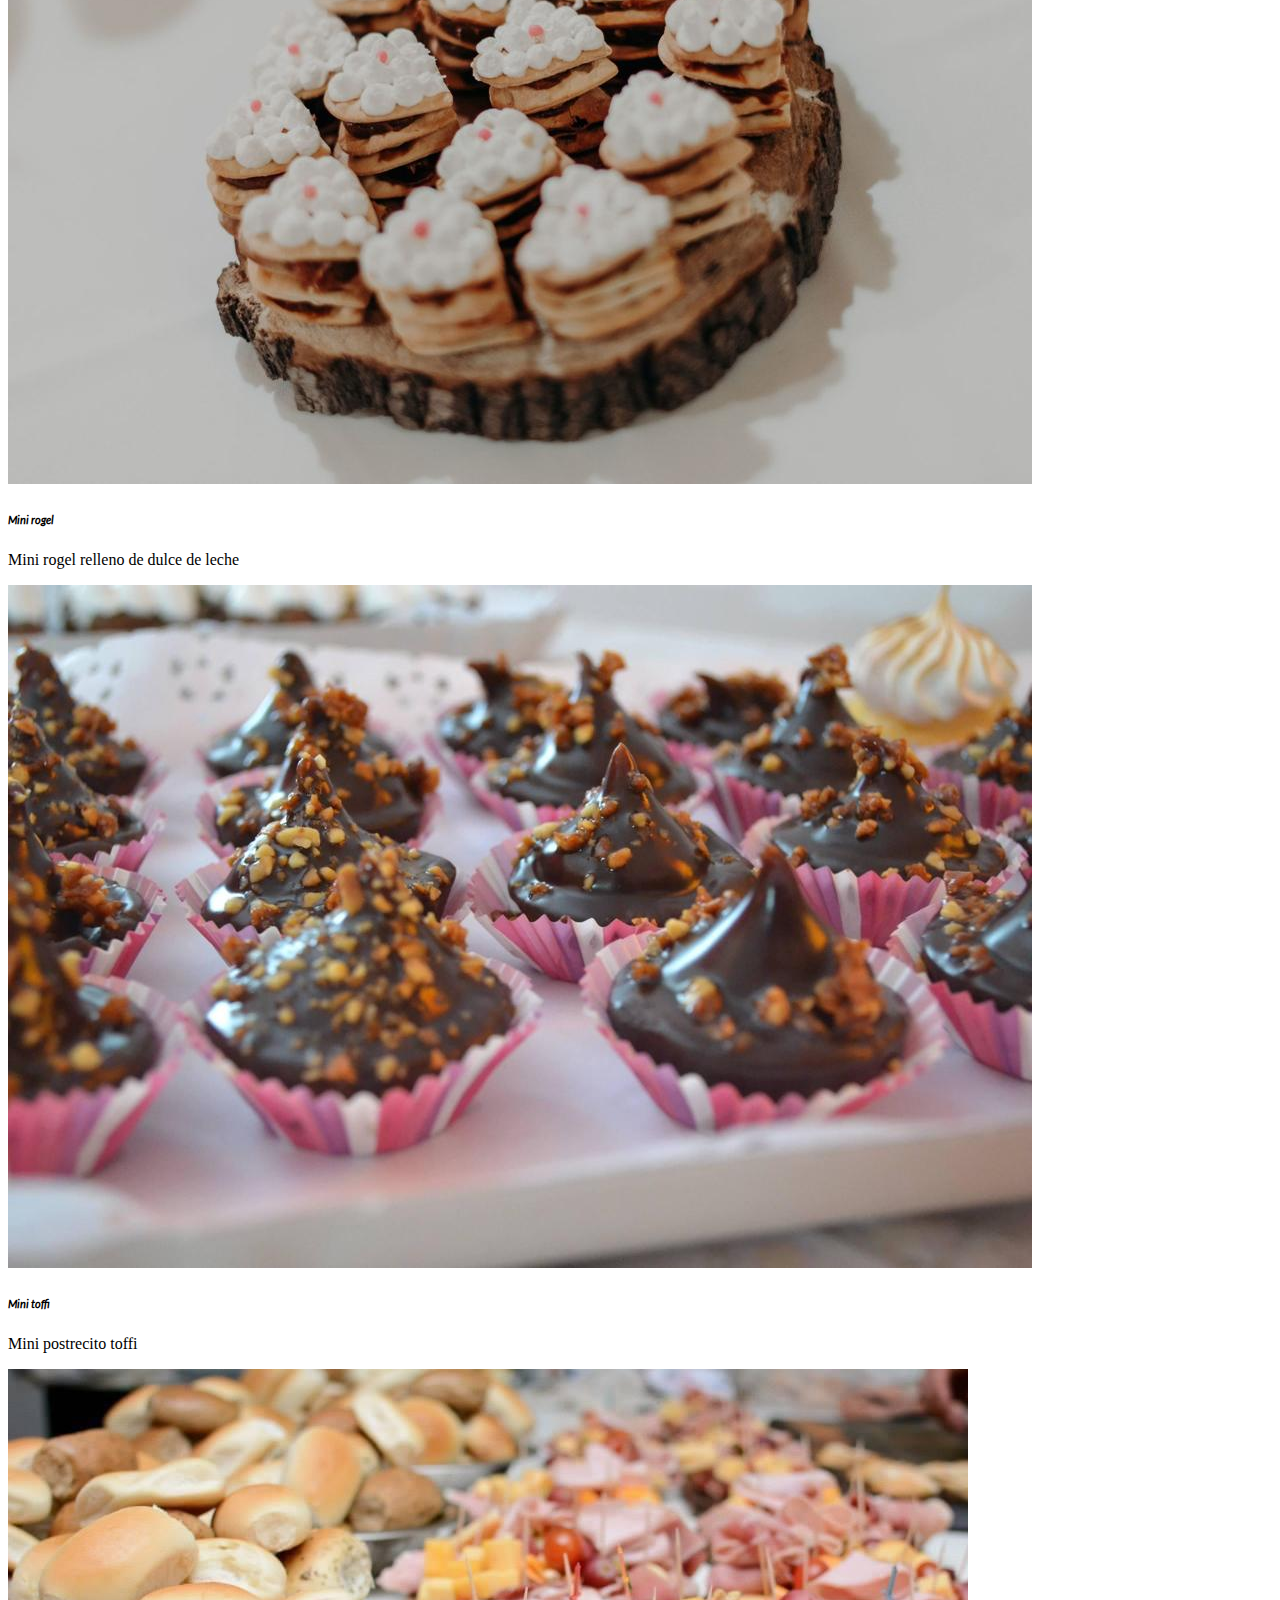
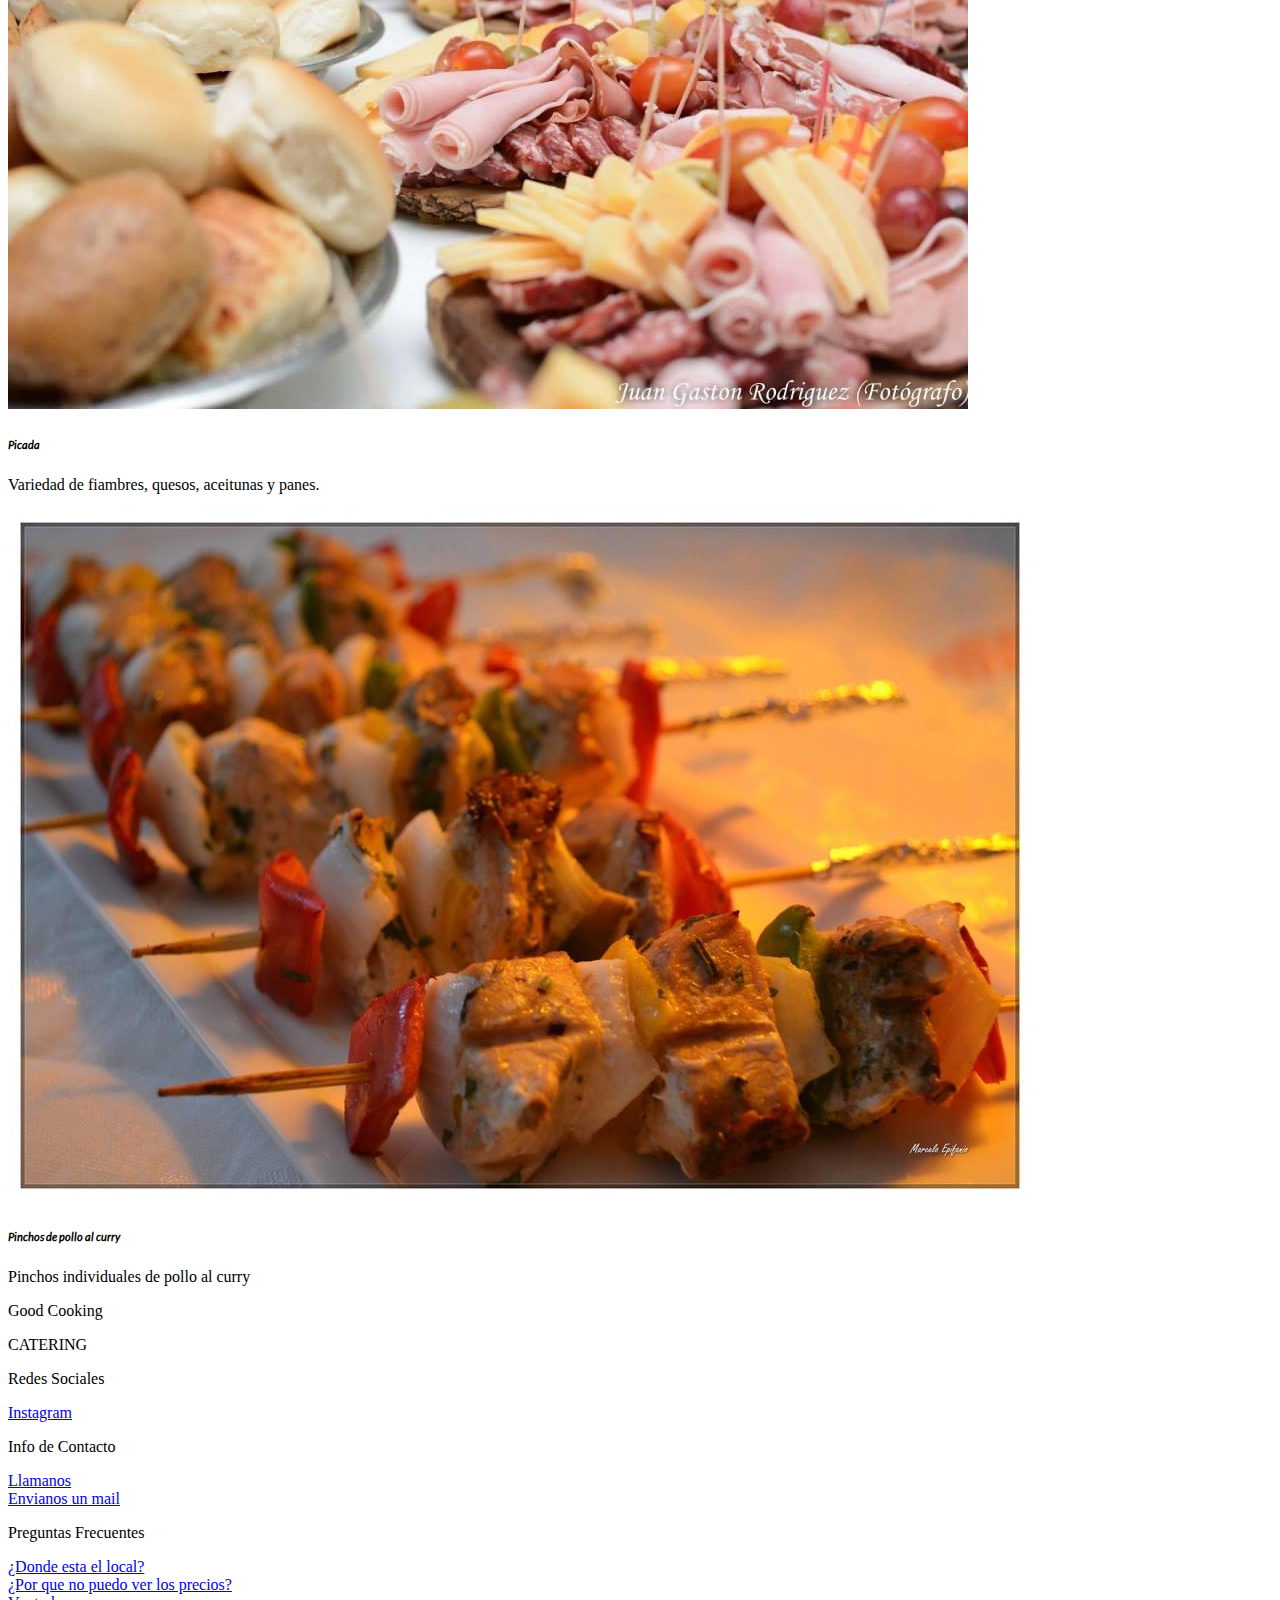
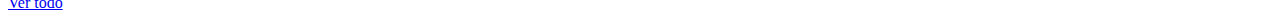
==== commit 1bd0f78e: "proyecto final" ====
--- a/index.html
+++ b/index.html
@@ -74,22 +74,22 @@
       <div class="row gap-1">
 
         <div class="col">
-          <img class="w-100 shadow-lg" src="./img/florero.jpg" alt="florero y tarjeta de presentacion">
+          <img class="w-100 portada border border-dark rounded" src="./img/IMG-20230422-WA0028.jpg" alt="florero y tarjeta de presentacion">
         </div>
 
         <div class="col">
-          <img class="w-100 shadow-lg" src="./img/tablita.jpg" alt="tabla de masas finas">
+          <img class="w-100 portada border border-dark rounded" src="./img/IMG-20230422-WA0031.jpg" alt="tabla de masas finas">
         </div>
 
         <div class="col">
-          <img class="w-100 shadow-lg" src="./img/torta.jpg" alt="torta de casamiento">
-        </div>
-
-      </div>
-
-    </section>
-
-    <section class="container bg-primary-subtle rounded">
+          <img class="w-100 portada border border-dark rounded" src="./img/IMG-20230422-WA0039.jpg" alt="torta de casamiento">
+        </div>
+
+      </div>
+
+    </section>
+
+    <section class="container bg-primary-subtle border border-dark rounded">
       <div class="row">
         <div>
           <h2 class="p-4 pb-0">Somos profesionales, podes confiar en nosotros.</h2>
@@ -122,9 +122,9 @@
           <h4 class="p-2 text-center">Algunos de nuestros favoritos</h4>
         </div>
 
-        <div class="col-md-4 p-4 gap-2">
-          <div class="card h-100">
-            <img src="./img/IMG-20230322-WA0044.jpg" class="card-img-top" alt="mini brownie">
+        <div class="col-md-4 p-4 gap-2 shadow-md">
+          <div class="card h-100 border border-dark">
+            <img src="./img/IMG-20230322-WA0044.jpg" class="card-img-top p-1" alt="mini brownie">
             <div class="card-body">
               <h6 class="card-title">Mini brownie</h6>
               <p class="card-text h-100 mt-3">Bizcochuelo tipo brownie con dulce de leche y crema</p>
@@ -133,18 +133,18 @@
         </div>
 
         <div class="col-md-4 p-4 gap-2">
-          <div class="card h-100">
-            <img src="./img/IMG-20230322-WA0009.jpg" class="card-img-top p-1" alt="shot tiramisu">
-            <div class="card-body">
-              <h6 class="card-title">Shot de tiramisu</h6>
-              <p class="card-text h-100 mt-3">Shot de tiramisu individual</p>
+          <div class="card h-100 border border-dark">
+            <img src="./img/IMG-20230322-WA0027.jpg" class="card-img-top p-2" alt="shot tiramisu">
+            <div class="card-body">
+              <h6 class="card-title">Cazuela de pollo al verdeo</h6>
+              <p class="card-text h-100 mt-3">Cazuela de pollo al verdeo con papas</p>
             </div>
           </div>
         </div>
 
         <div class="col-md-4 p-4 gap-2">
-          <div class="card h-100">
-            <img src="./img/IMG-20230322-WA0040.jpg" class="card-img-top" alt="tarta de frutilla">
+          <div class="card h-100 border border-dark">
+            <img src="./img/IMG-20230322-WA0040.jpg" class="card-img-top p-1" alt="tarta de frutilla">
             <div class="card-body">
               <h6 class="card-title">Tarta de frutilla</h6>
               <p class="card-text h-100 mt-3">Tarta de frutillas con gelatina y crema</p>
@@ -163,38 +163,38 @@
         </div>
 
         <div class="col-md-3 p-4 gap-2">
-          <div class="card h-100">
-            <img src="./img/IMG-20230322-WA0044.jpg" class="card-img-top" alt="mini brownie">
-            <div class="card-body">
-              <h6 class="card-title">Mini brownie</h6>
-              <p class="card-text h-100 mt-3">Bizcochuelo tipo brownie con dulce de leche y crema</p>
-            </div>
-          </div>
-        </div>
-
-        <div class="col-md-3 p-4 gap-2">
-          <div class="card h-100">
-            <img src="./img/IMG-20230322-WA0009.jpg" class="card-img-top p-1" alt="shot tiramisu">
-            <div class="card-body">
-              <h6 class="card-title">Shot de tiramisu</h6>
-              <p class="card-text h-100 mt-3">Shot de tiramisu individual</p>
-            </div>
-          </div>
-        </div>
-
-        <div class="col-md-3 p-4 gap-2">
-          <div class="card h-100">
-            <img src="./img/IMG-20230322-WA0040.jpg" class="card-img-top" alt="tarta de frutilla">
-            <div class="card-body">
-              <h6 class="card-title">Tarta de frutilla</h6>
-              <p class="card-text h-100 mt-3">Tarta de frutillas con gelatina y crema</p>
-            </div>
-          </div>
-        </div>
-
-        <div class="col-md-3 p-4 gap-2">
-          <div class="card h-100">
-            <img src="./img/IMG-20230322-WA0030.jpg" class="card-img-top" alt="pinchos de pollo al curry">
+          <div class="card h-100 border border-dark">
+            <img src="./img/IMG-20230322-WA0013.jpg" class="card-img-top p-2" alt="mini rogel">
+            <div class="card-body">
+              <h6 class="card-title">Mini rogel</h6>
+              <p class="card-text h-100 mt-3">Mini rogel relleno de dulce de leche</p>
+            </div>
+          </div>
+        </div>
+
+        <div class="col-md-3 p-4 gap-2">
+          <div class="card h-100 border border-dark">
+            <img src="./img/IMG-20230322-WA0029.jpg" class="card-img-top p-2" alt="mini toffi">
+            <div class="card-body">
+              <h6 class="card-title">Mini toffi</h6>
+              <p class="card-text h-100 mt-3">Mini postrecito toffi</p>
+            </div>
+          </div>
+        </div>
+
+        <div class="col-md-3 p-4 gap-2">
+          <div class="card h-100 border border-dark">
+            <img src="./img/IMG-20230322-WA0026.jpg" class="card-img-top p-2" alt="picada">
+            <div class="card-body">
+              <h6 class="card-title">Picada</h6>
+              <p class="card-text h-100 mt-3">Variedad de fiambres, quesos, aceitunas y panes.</p>
+            </div>
+          </div>
+        </div>
+
+        <div class="col-md-3 p-4 gap-2">
+          <div class="card h-100 border border-dark">
+            <img src="./img/IMG-20230322-WA0030.jpg" class="card-img-top p-1" alt="pinchos de pollo al curry">
             <div class="card-body">
               <h6 class="card-title">Pinchos de pollo al curry</h6>
               <p class="card-text h-100 mt-3">Pinchos individuales de pollo al curry</p>
